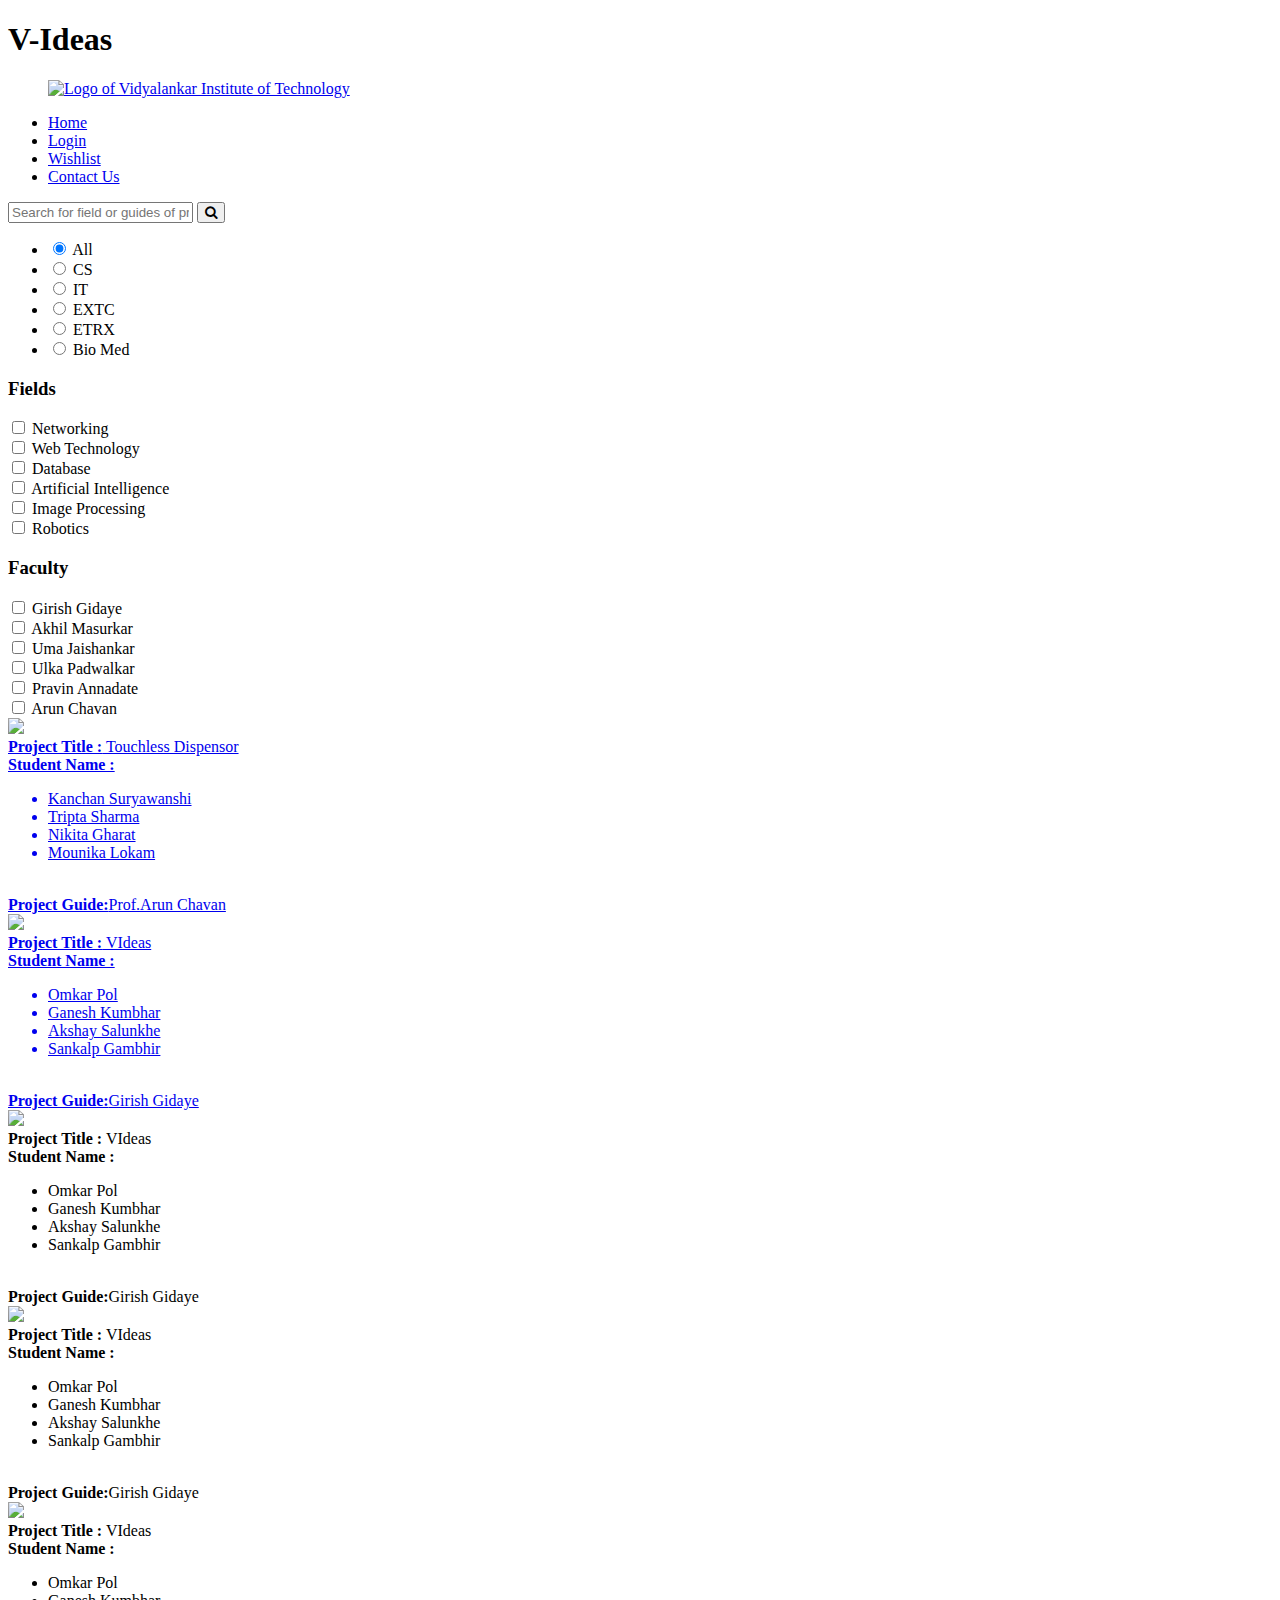
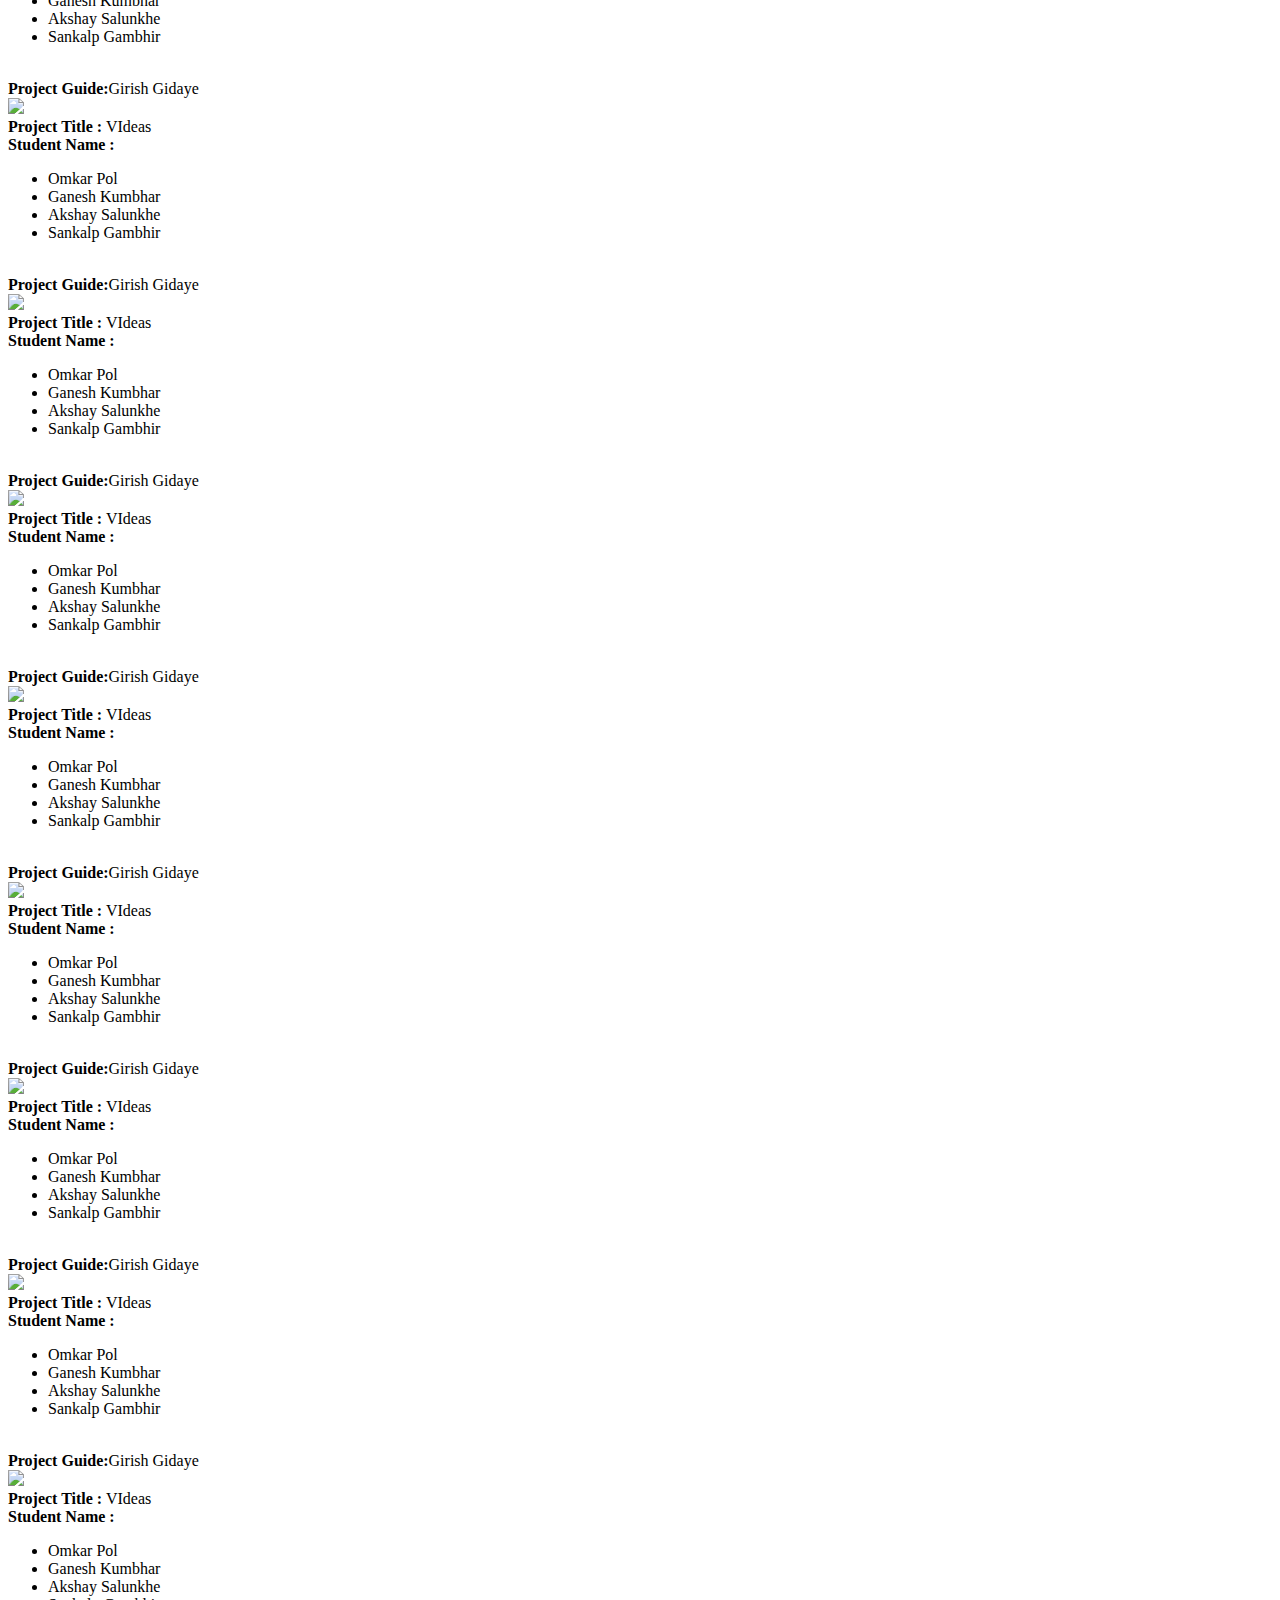
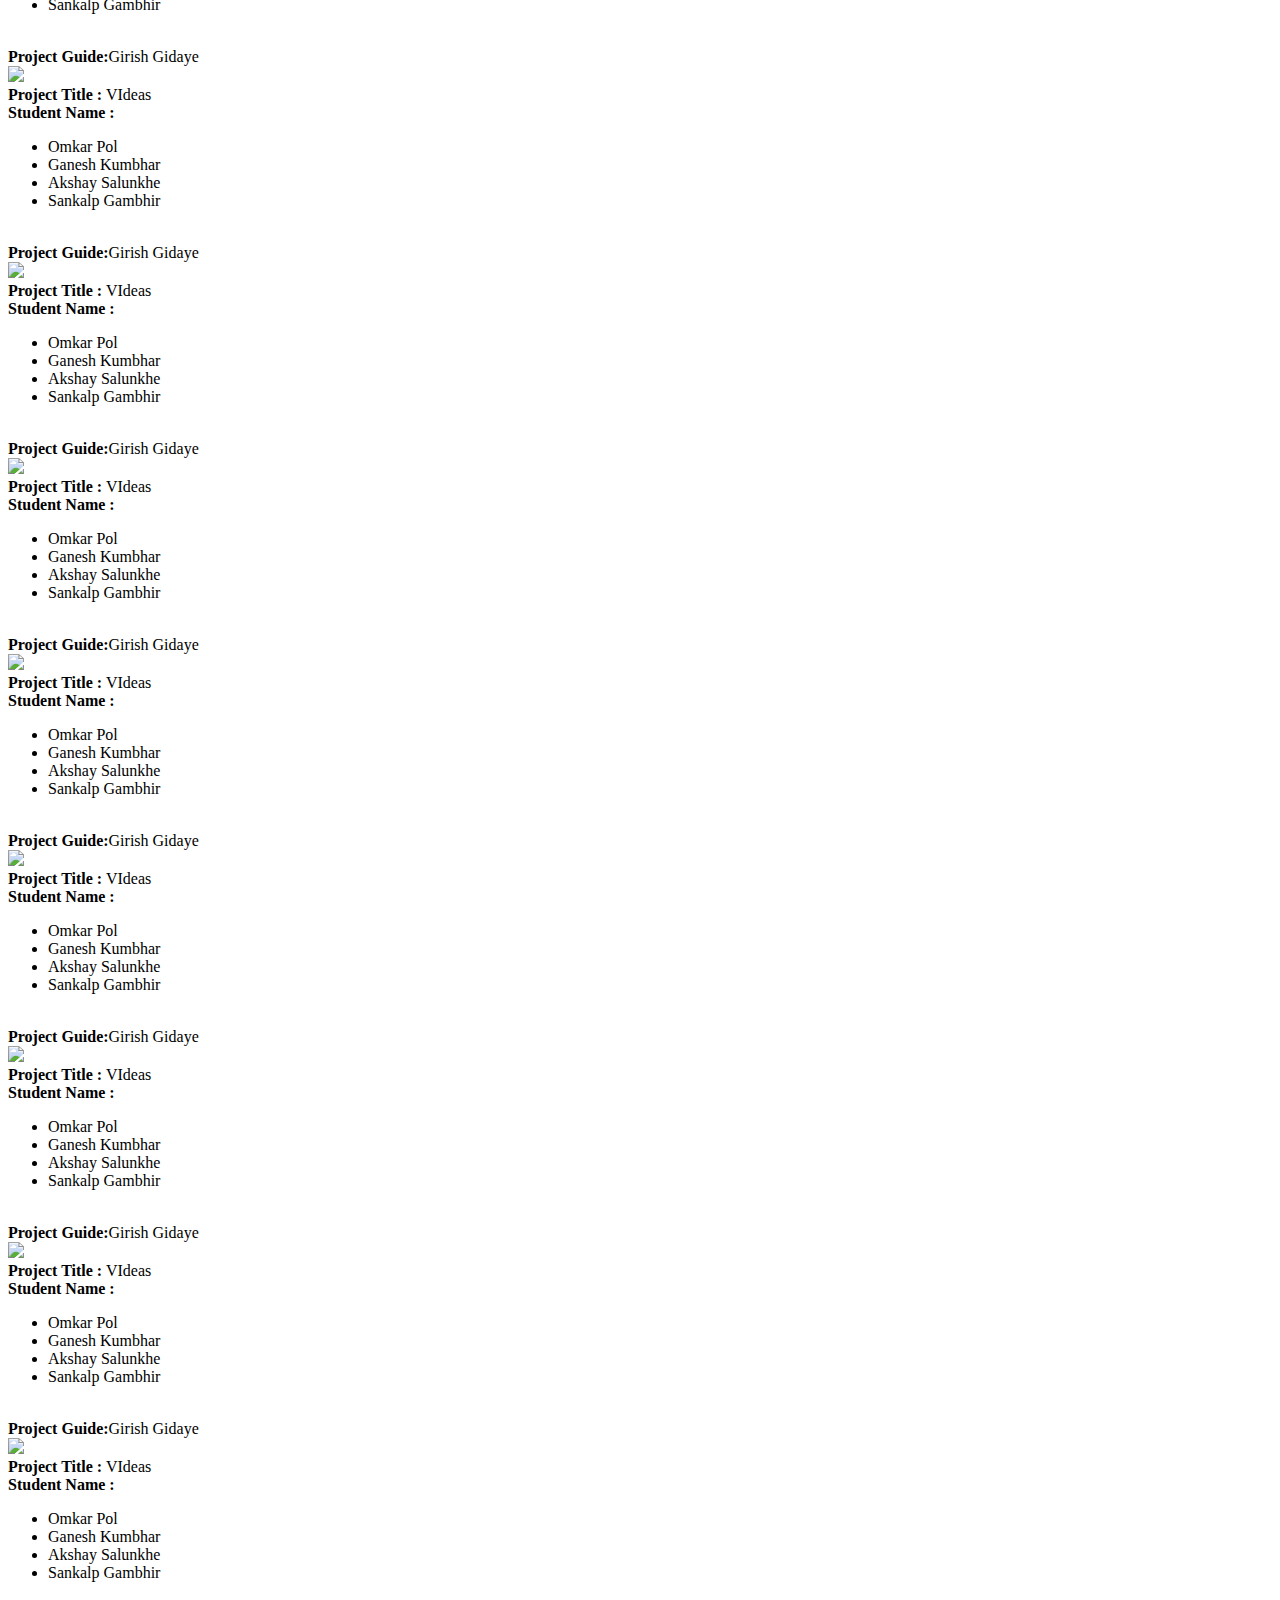
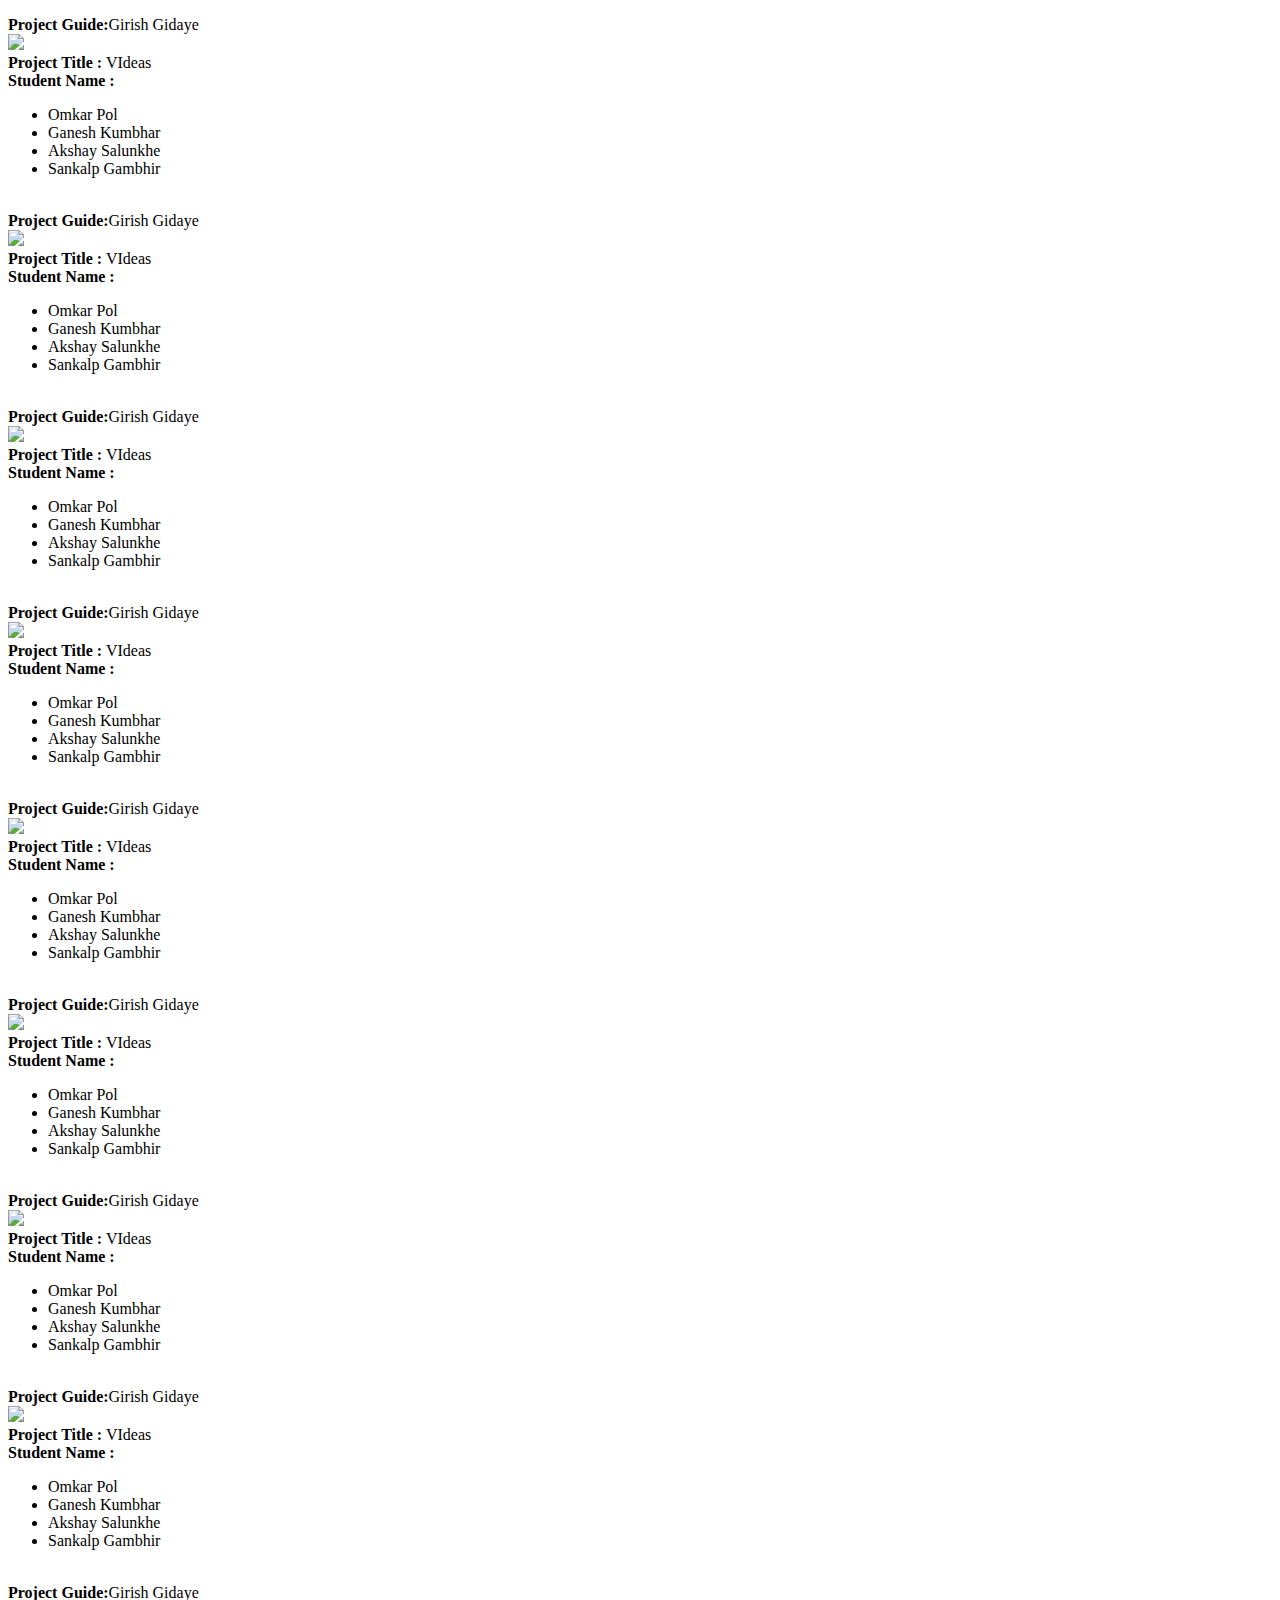
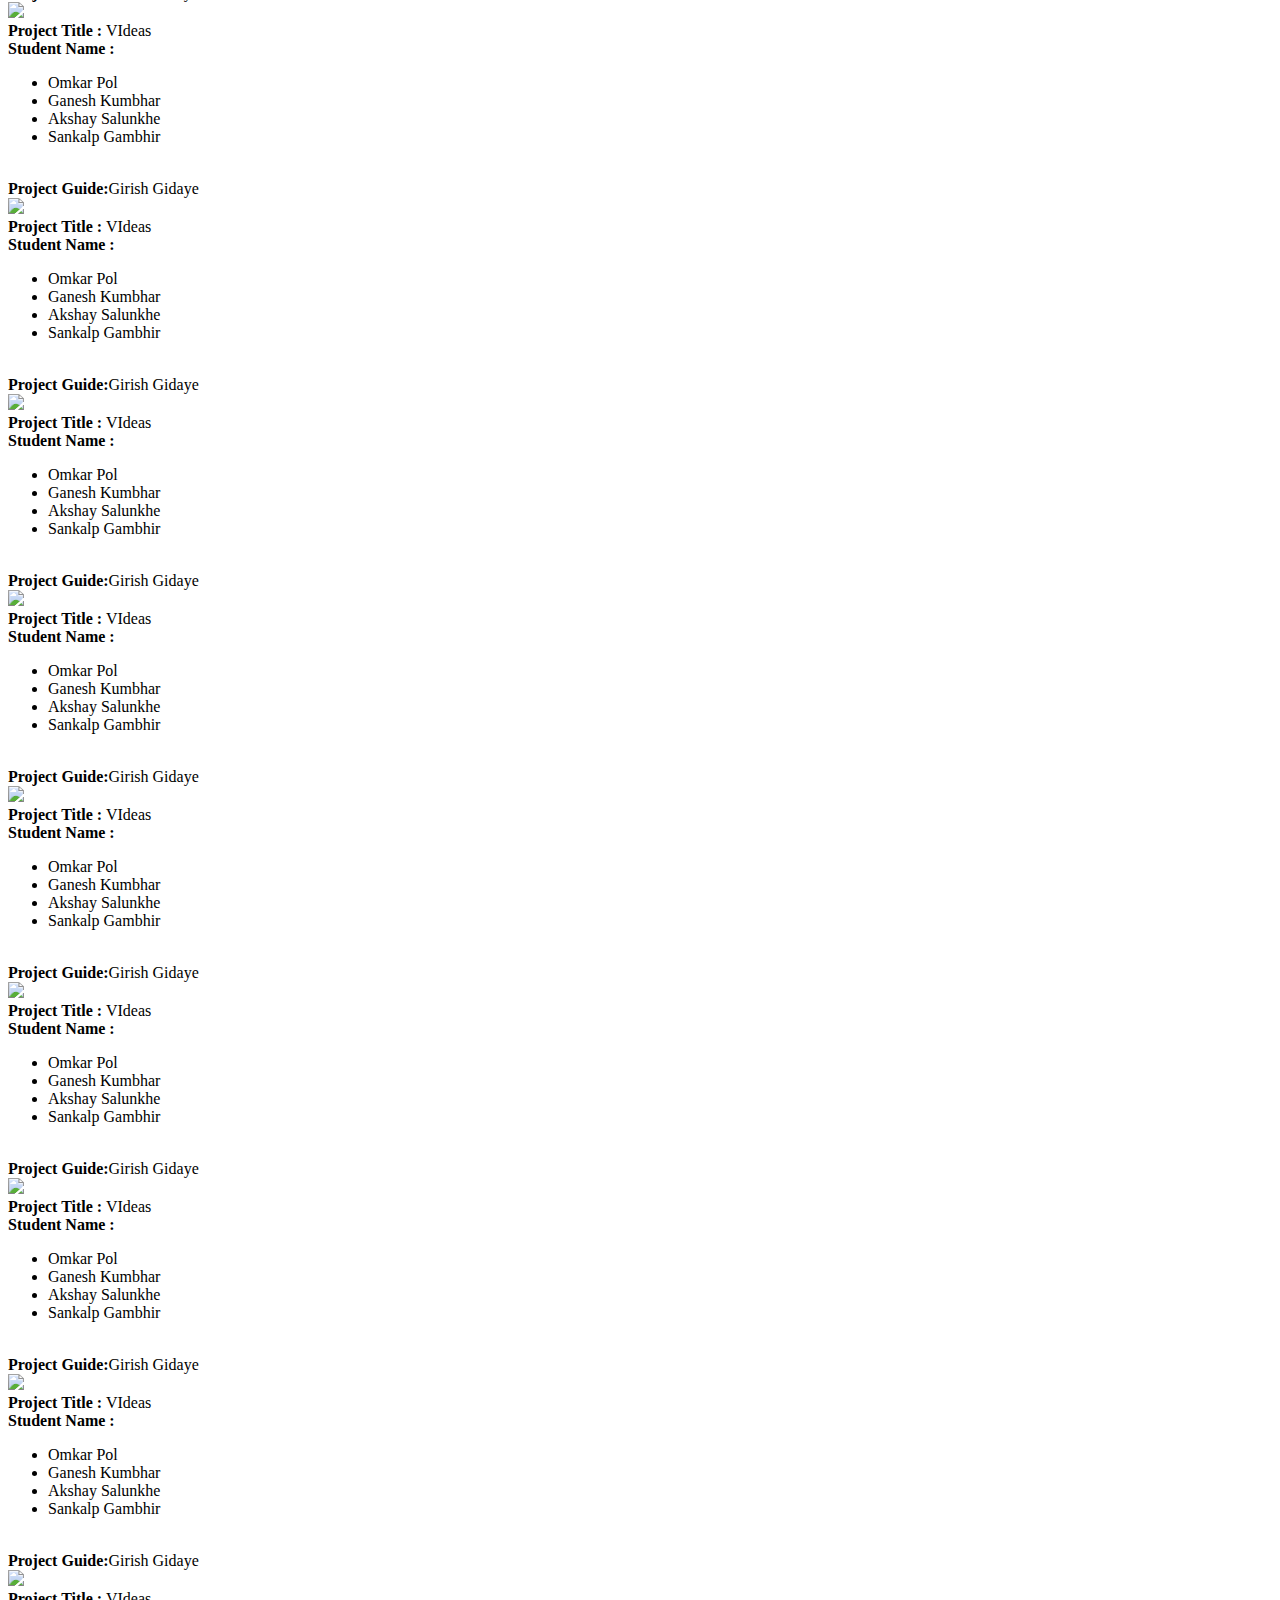
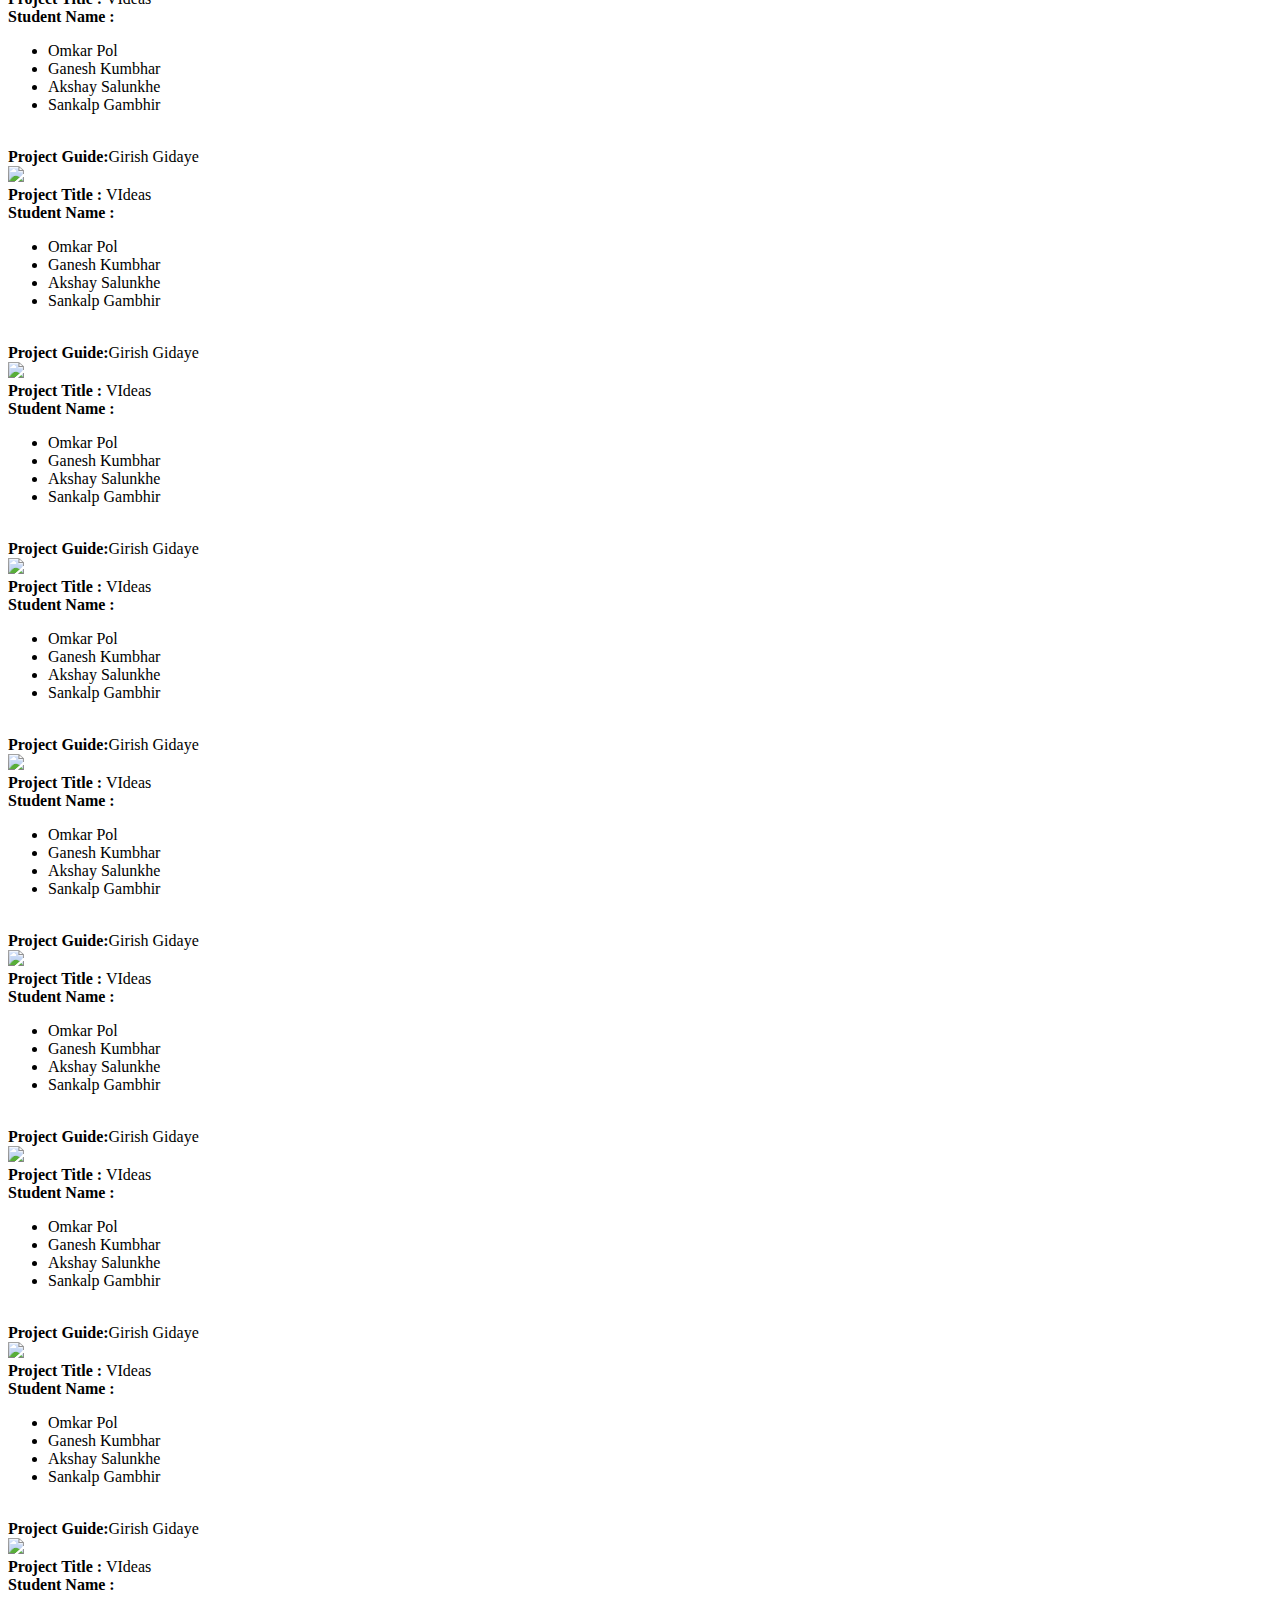
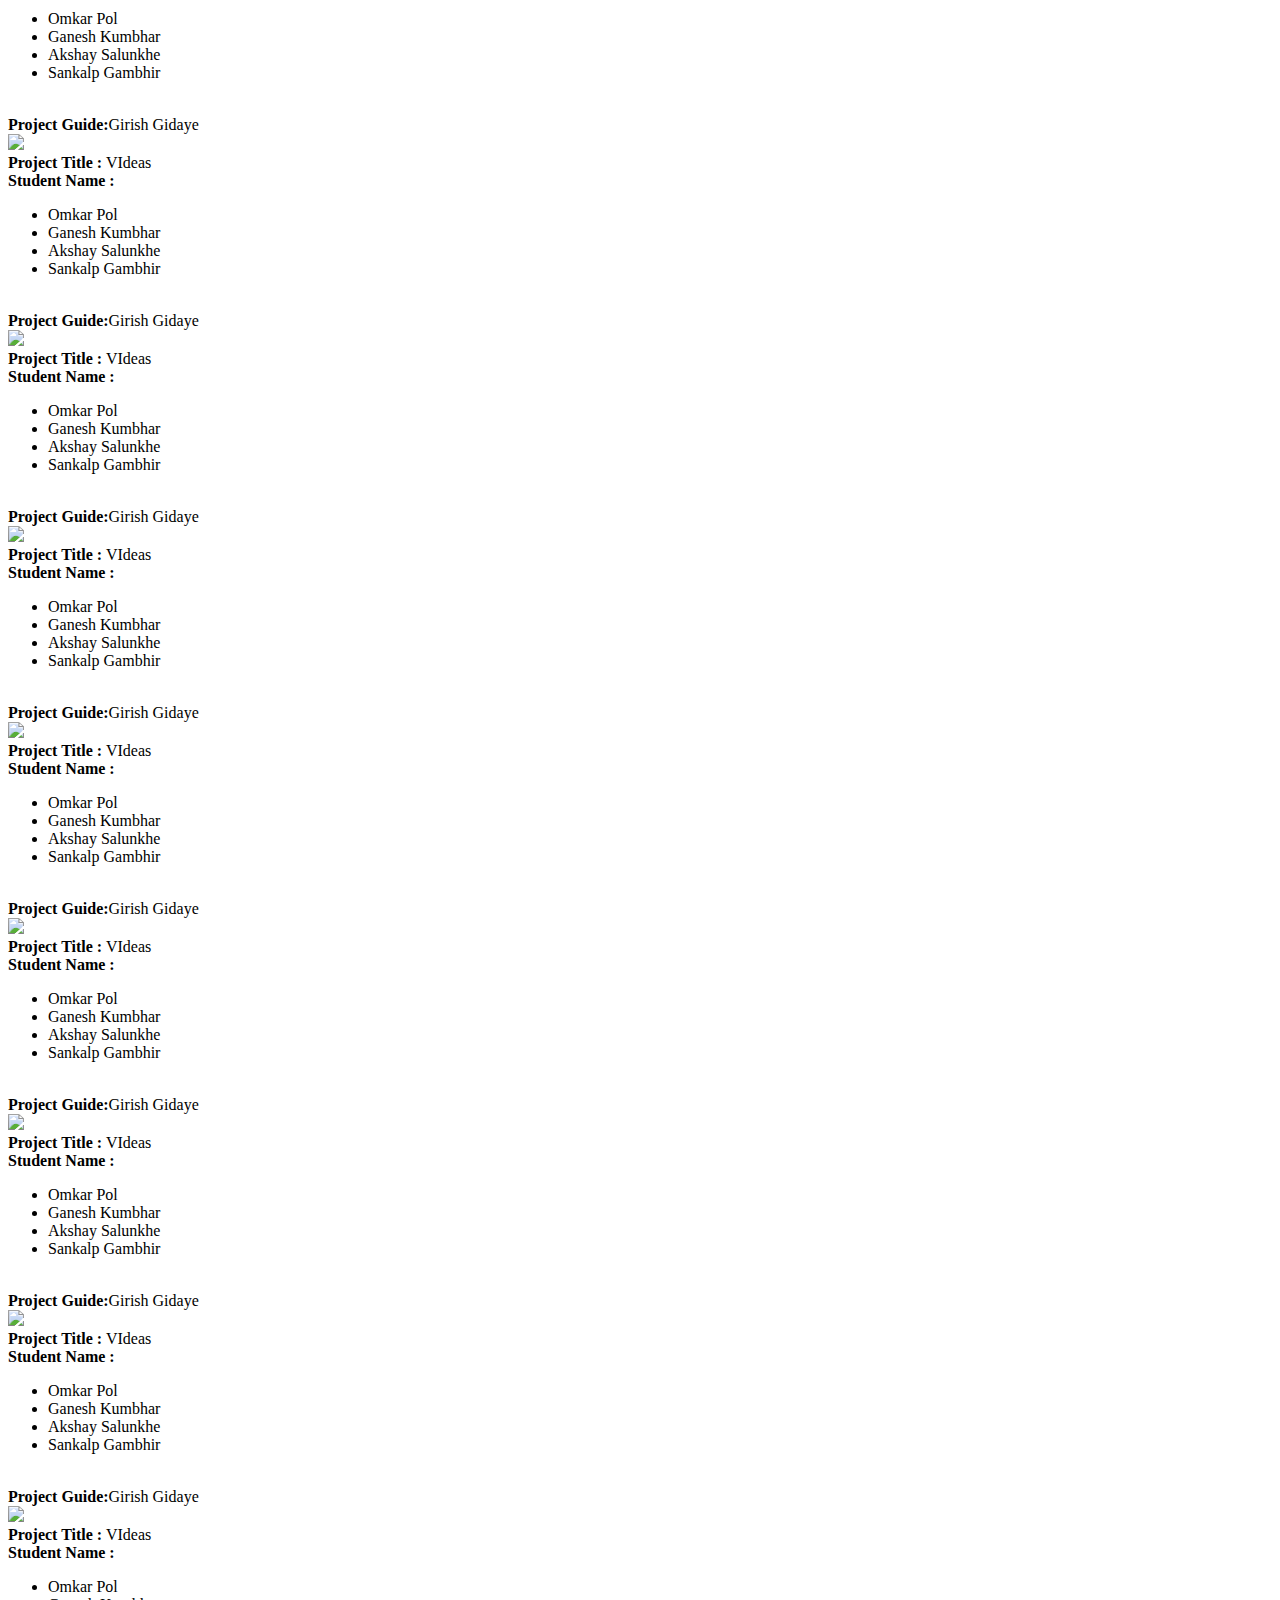
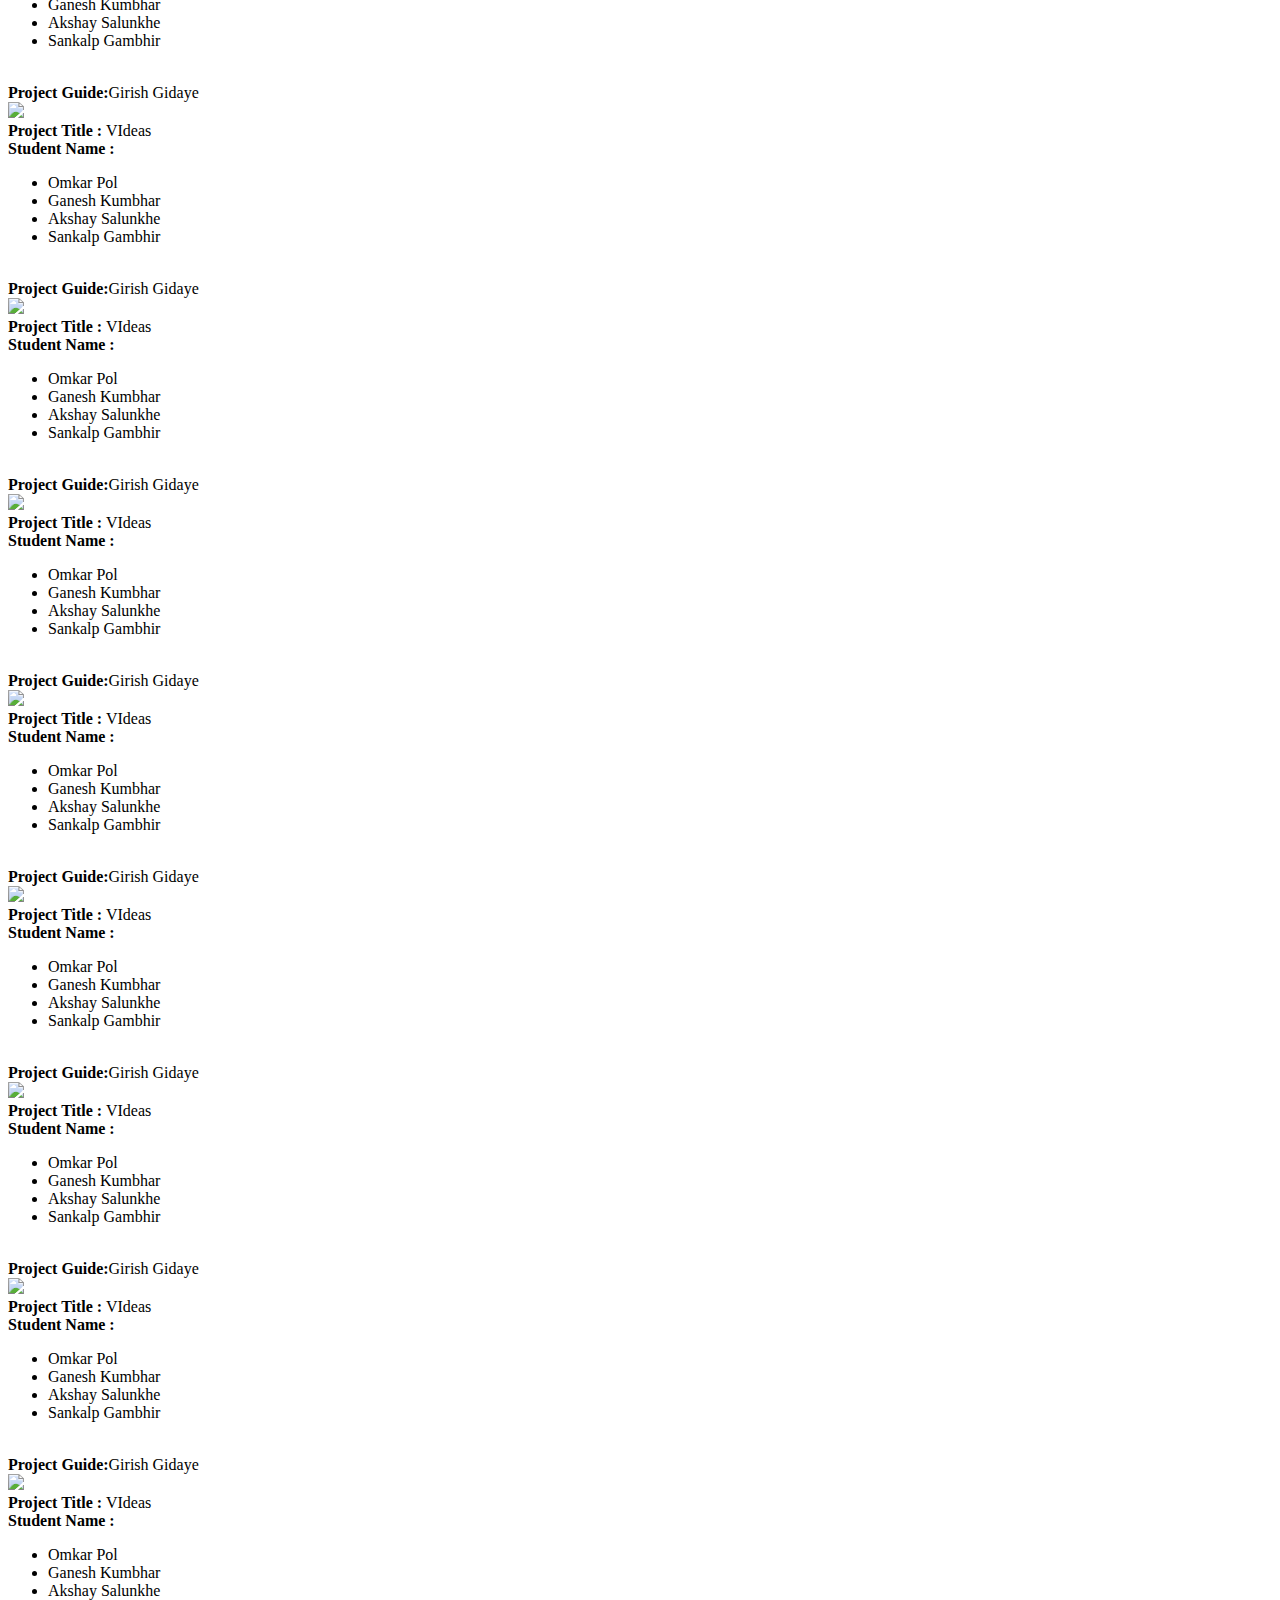
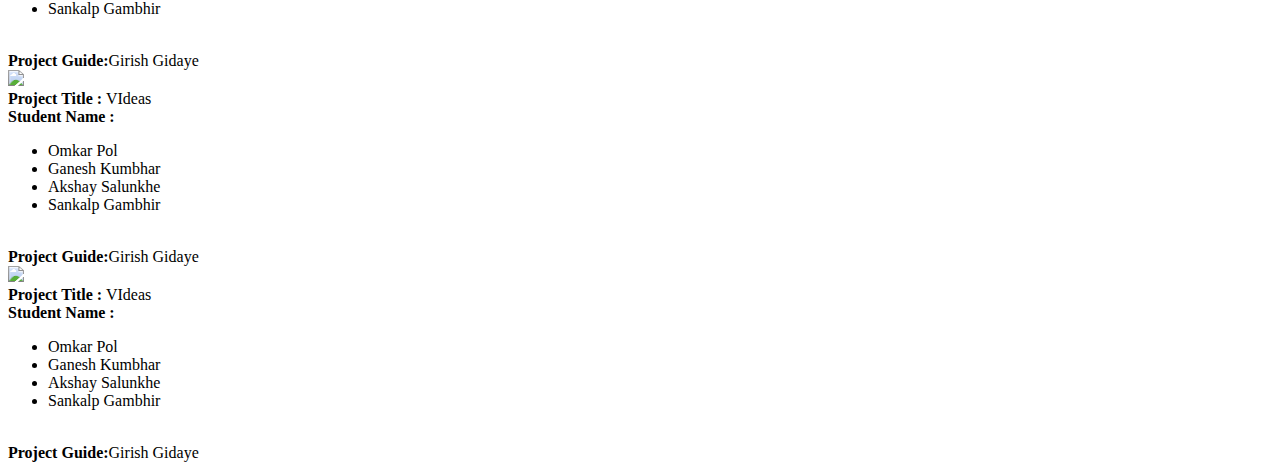
==== index.html @ 792778f0 "Create index.html" ====
<!DOCTYPE html>
<html lang="en">
<head>
  <meta charset="UTF-8">
  <meta http-equiv="X-UA-Compatible" content="IE=edge">
  <meta name="viewport" content="width=device-width, initial-scale=1.0">
  <title>V-Ideas</title>
  <link rel="icon" type="image/jpg" sizes="16x16" href="VIT_Favicon.jpg" >
  <link rel="stylesheet" href="style.CSS">
</head>
<body>
 <div id="upmain">
  <header>
  <h1>V-Ideas</h1>
  <figure id="logo">
  <a href="https://vit.edu.in/" target="blank" title="Vidyalankar Institute of Technology Official Website">    
  <img src="VIT_Logo.jpg" width="418px" alt="Logo of Vidyalankar Institute of Technology"></a>
  </figure>
  <nav class="topnav-right">
    <ul>
      <li><a href="#" class="active">Home</a></li>
      <li><a href="#">Login</a></li>
      <li><a href="#">Wishlist</a></li>
      <li><a href="#">Contact Us</a></li>
    </ul>
  </nav>
  <span class="align">
    <input type="text" name="search" placeholder="Search for field or guides of project" aria-label="Search for field or guides of project">    
    <link rel="stylesheet" href="https://cdnjs.cloudflare.com/ajax/libs/font-awesome/4.7.0/css/font-awesome.min.css">
    <button type="submit"><i class="fa fa-search"></i></button>
  </span>
  <div class="topnav-left">
    <form action="">
    <ul> 
    <li><input type="radio" name="subject" id="All" checked>
    <label for="All">All</label></li>
    <li><input type="radio" name="subject" id="CS">
    <label for="CS">CS</label></li>
    <li><input type="radio" name="subject" id="IT">
    <label for="IT">IT</label></li>
    <li><input type="radio" name="subject" id="EXTC">
    <label for="EXTC">EXTC</label></li>
    <li><input type="radio" name="subject" id="ETRX">
    <label for="ETRX">ETRX</label></li>
    <li><input type="radio" name="subject" id="Bio_Med">
    <label for="Bio_Med">Bio Med</label></li>
    </ul>
    </form>
  </div> 
  </header>
 </div>
 <div id="main"> 
  <div class="container" id="cont">
    <h3>Fields</h3>
    <div>
      <input type="checkbox" id="Networking" Value="Girish Gidaye">
      <lable for="Girish Gidaye">Networking</lable><br>

      <input type="checkbox" id="Web_Tech"  Value="Akhil Masurkar">
      <lable for="Akhil Masurkar">Web Technology</lable><br>

      <input type="checkbox" id="Database"  Value="Uma Jaishankar">
      <lable for="Uma Jaishankar">Database</lable><br>

      <input type="checkbox" id="AI"  Value="Ulka Padwalkar">
      <lable for="Ulka Padwalkar">Artificial Intelligence</lable><br>
    
      <input type="checkbox" id="IP"  Value="Pravin Annadate">
      <lable for="Pravin Annadate">Image Processing</lable><br>
    
      <input type="checkbox" id="Robotics"  Value="Arun Chavan">
      <lable for="Arun Chavanl">Robotics</lable><br>
    </div>
  </div>
  <div class="container">
    <h3>Faculty</h3>
    <div>
      <input type="checkbox" id="Girish_Gidaye" Value="Girish Gidaye">
      <lable for="Girish Gidaye">Girish Gidaye</lable><br>

      <input type="checkbox" id="Akhil_Masurkar"  Value="Akhil Masurkar">
      <lable for="Akhil Masurkar">Akhil Masurkar</lable><br>

      <input type="checkbox" id="Uma_Jaishankar"  Value="Uma Jaishankar">
      <lable for="Uma Jaishankar">Uma Jaishankar</lable><br>

      <input type="checkbox" id="Ulka_Padwalkar"  Value="Ulka Padwalkar">
      <lable for="Ulka Padwalkar">Ulka Padwalkar</lable><br>
    
      <input type="checkbox" id="Pravin_Annadate"  Value="Pravin Annadate">
      <lable for="Pravin Annadate">Pravin Annadate</lable><br>
    
      <input type="checkbox" id="Arun_Chavan"  Value="Arun Chavan">
      <lable for="Arun Chavanl">Arun Chavan</lable><br>
    </div>
  </div>
  <div class="content">
    <div class="row">
      <div class="column">
      <a href="proj1.html" target="_blank">
        <div class="card"><img src="p1.jpg" width="100%" ><br><b>Project Title :</b> Touchless Dispensor<br><b>Student Name :</b><ul><li>Kanchan Suryawanshi</li><li>Tripta Sharma</li><li>Nikita Gharat</li><li>Mounika Lokam</li></ul><br><b>Project Guide:</b>Prof.Arun Chavan</div>
      </a>
      </div>
        
      <div class="column">
        <a href="Proj2.html" target="_blank">
        <div class="card"><img src="p2.jpg" width="100%"><br><b>Project Title :</b> VIdeas<br><b>Student Name :</b><ul><li>Omkar Pol</li><li>Ganesh Kumbhar</li><li>Akshay Salunkhe</li><li>Sankalp Gambhir</li></ul><br><b>Project Guide:</b>Girish Gidaye</div>
        </a>
      </div>
      <div class="column">
        <div class="card"><img src="proj.jpg" width="100%"><br><b>Project Title :</b> VIdeas<br><b>Student Name :</b><ul><li>Omkar Pol</li><li>Ganesh Kumbhar</li><li>Akshay Salunkhe</li><li>Sankalp Gambhir</li></ul><br><b>Project Guide:</b>Girish Gidaye</div>
      </div>
      <div class="column">
        <div class="card"><img src="proj.jpg" width="100%"><br><b>Project Title :</b> VIdeas<br><b>Student Name :</b><ul><li>Omkar Pol</li><li>Ganesh Kumbhar</li><li>Akshay Salunkhe</li><li>Sankalp Gambhir</li></ul><br><b>Project Guide:</b>Girish Gidaye</div>
      </div>
      <div class="column">
        <div class="card"><img src="proj.jpg" width="100%"><br><b>Project Title :</b> VIdeas<br><b>Student Name :</b><ul><li>Omkar Pol</li><li>Ganesh Kumbhar</li><li>Akshay Salunkhe</li><li>Sankalp Gambhir</li></ul><br><b>Project Guide:</b>Girish Gidaye</div>
      </div>
      <div class="column">
        <div class="card"><img src="proj.jpg" width="100%"><br><b>Project Title :</b> VIdeas<br><b>Student Name :</b><ul><li>Omkar Pol</li><li>Ganesh Kumbhar</li><li>Akshay Salunkhe</li><li>Sankalp Gambhir</li></ul><br><b>Project Guide:</b>Girish Gidaye</div>
      </div>
      <div class="column">
        <div class="card"><img src="proj.jpg" width="100%"><br><b>Project Title :</b> VIdeas<br><b>Student Name :</b><ul><li>Omkar Pol</li><li>Ganesh Kumbhar</li><li>Akshay Salunkhe</li><li>Sankalp Gambhir</li></ul><br><b>Project Guide:</b>Girish Gidaye</div>
      </div>
      <div class="column">
        <div class="card"><img src="proj.jpg" width="100%"><br><b>Project Title :</b> VIdeas<br><b>Student Name :</b><ul><li>Omkar Pol</li><li>Ganesh Kumbhar</li><li>Akshay Salunkhe</li><li>Sankalp Gambhir</li></ul><br><b>Project Guide:</b>Girish Gidaye</div>
      </div>
      <div class="column">
        <div class="card"><img src="proj.jpg" width="100%"><br><b>Project Title :</b> VIdeas<br><b>Student Name :</b><ul><li>Omkar Pol</li><li>Ganesh Kumbhar</li><li>Akshay Salunkhe</li><li>Sankalp Gambhir</li></ul><br><b>Project Guide:</b>Girish Gidaye</div>
      </div>
      <div class="column">
        <div class="card"><img src="proj.jpg" width="100%"><br><b>Project Title :</b> VIdeas<br><b>Student Name :</b><ul><li>Omkar Pol</li><li>Ganesh Kumbhar</li><li>Akshay Salunkhe</li><li>Sankalp Gambhir</li></ul><br><b>Project Guide:</b>Girish Gidaye</div>
      </div>
      <div class="column">
        <div class="card"><img src="proj.jpg" width="100%"><br><b>Project Title :</b> VIdeas<br><b>Student Name :</b><ul><li>Omkar Pol</li><li>Ganesh Kumbhar</li><li>Akshay Salunkhe</li><li>Sankalp Gambhir</li></ul><br><b>Project Guide:</b>Girish Gidaye</div>
      </div>
      <div class="column">
        <div class="card"><img src="proj.jpg" width="100%"><br><b>Project Title :</b> VIdeas<br><b>Student Name :</b><ul><li>Omkar Pol</li><li>Ganesh Kumbhar</li><li>Akshay Salunkhe</li><li>Sankalp Gambhir</li></ul><br><b>Project Guide:</b>Girish Gidaye</div>
      </div>
      <div class="column">
        <div class="card"><img src="proj.jpg" width="100%"><br><b>Project Title :</b> VIdeas<br><b>Student Name :</b><ul><li>Omkar Pol</li><li>Ganesh Kumbhar</li><li>Akshay Salunkhe</li><li>Sankalp Gambhir</li></ul><br><b>Project Guide:</b>Girish Gidaye</div>
      </div>
      <div class="column">
        <div class="card"><img src="proj.jpg" width="100%"><br><b>Project Title :</b> VIdeas<br><b>Student Name :</b><ul><li>Omkar Pol</li><li>Ganesh Kumbhar</li><li>Akshay Salunkhe</li><li>Sankalp Gambhir</li></ul><br><b>Project Guide:</b>Girish Gidaye</div>
      </div>
      <div class="column">
        <div class="card"><img src="proj.jpg" width="100%"><br><b>Project Title :</b> VIdeas<br><b>Student Name :</b><ul><li>Omkar Pol</li><li>Ganesh Kumbhar</li><li>Akshay Salunkhe</li><li>Sankalp Gambhir</li></ul><br><b>Project Guide:</b>Girish Gidaye</div>
      </div>
      <div class="column">
        <div class="card"><img src="proj.jpg" width="100%"><br><b>Project Title :</b> VIdeas<br><b>Student Name :</b><ul><li>Omkar Pol</li><li>Ganesh Kumbhar</li><li>Akshay Salunkhe</li><li>Sankalp Gambhir</li></ul><br><b>Project Guide:</b>Girish Gidaye</div>
      </div>
      <div class="column">
        <div class="card"><img src="proj.jpg" width="100%"><br><b>Project Title :</b> VIdeas<br><b>Student Name :</b><ul><li>Omkar Pol</li><li>Ganesh Kumbhar</li><li>Akshay Salunkhe</li><li>Sankalp Gambhir</li></ul><br><b>Project Guide:</b>Girish Gidaye</div>
      </div>
      <div class="column">
        <div class="card"><img src="proj.jpg" width="100%"><br><b>Project Title :</b> VIdeas<br><b>Student Name :</b><ul><li>Omkar Pol</li><li>Ganesh Kumbhar</li><li>Akshay Salunkhe</li><li>Sankalp Gambhir</li></ul><br><b>Project Guide:</b>Girish Gidaye</div>
      </div>
      <div class="column">
        <div class="card"><img src="proj.jpg" width="100%"><br><b>Project Title :</b> VIdeas<br><b>Student Name :</b><ul><li>Omkar Pol</li><li>Ganesh Kumbhar</li><li>Akshay Salunkhe</li><li>Sankalp Gambhir</li></ul><br><b>Project Guide:</b>Girish Gidaye</div>
      </div>
      <div class="column">
        <div class="card"><img src="proj.jpg" width="100%"><br><b>Project Title :</b> VIdeas<br><b>Student Name :</b><ul><li>Omkar Pol</li><li>Ganesh Kumbhar</li><li>Akshay Salunkhe</li><li>Sankalp Gambhir</li></ul><br><b>Project Guide:</b>Girish Gidaye</div>
      </div>
      <div class="column">
        <div class="card"><img src="proj.jpg" width="100%"><br><b>Project Title :</b> VIdeas<br><b>Student Name :</b><ul><li>Omkar Pol</li><li>Ganesh Kumbhar</li><li>Akshay Salunkhe</li><li>Sankalp Gambhir</li></ul><br><b>Project Guide:</b>Girish Gidaye</div>
      </div>
      <div class="column">
        <div class="card"><img src="proj.jpg" width="100%"><br><b>Project Title :</b> VIdeas<br><b>Student Name :</b><ul><li>Omkar Pol</li><li>Ganesh Kumbhar</li><li>Akshay Salunkhe</li><li>Sankalp Gambhir</li></ul><br><b>Project Guide:</b>Girish Gidaye</div>
      </div>
      <div class="column">
        <div class="card"><img src="proj.jpg" width="100%"><br><b>Project Title :</b> VIdeas<br><b>Student Name :</b><ul><li>Omkar Pol</li><li>Ganesh Kumbhar</li><li>Akshay Salunkhe</li><li>Sankalp Gambhir</li></ul><br><b>Project Guide:</b>Girish Gidaye</div>
      </div>
      <div class="column">
        <div class="card"><img src="proj.jpg" width="100%"><br><b>Project Title :</b> VIdeas<br><b>Student Name :</b><ul><li>Omkar Pol</li><li>Ganesh Kumbhar</li><li>Akshay Salunkhe</li><li>Sankalp Gambhir</li></ul><br><b>Project Guide:</b>Girish Gidaye</div>
      </div>
      <div class="column">
        <div class="card"><img src="proj.jpg" width="100%"><br><b>Project Title :</b> VIdeas<br><b>Student Name :</b><ul><li>Omkar Pol</li><li>Ganesh Kumbhar</li><li>Akshay Salunkhe</li><li>Sankalp Gambhir</li></ul><br><b>Project Guide:</b>Girish Gidaye</div>
      </div>
      <div class="column">
        <div class="card"><img src="proj.jpg" width="100%"><br><b>Project Title :</b> VIdeas<br><b>Student Name :</b><ul><li>Omkar Pol</li><li>Ganesh Kumbhar</li><li>Akshay Salunkhe</li><li>Sankalp Gambhir</li></ul><br><b>Project Guide:</b>Girish Gidaye</div>
      </div>
      <div class="column">
        <div class="card"><img src="proj.jpg" width="100%"><br><b>Project Title :</b> VIdeas<br><b>Student Name :</b><ul><li>Omkar Pol</li><li>Ganesh Kumbhar</li><li>Akshay Salunkhe</li><li>Sankalp Gambhir</li></ul><br><b>Project Guide:</b>Girish Gidaye</div>
      </div>
      <div class="column">
        <div class="card"><img src="proj.jpg" width="100%"><br><b>Project Title :</b> VIdeas<br><b>Student Name :</b><ul><li>Omkar Pol</li><li>Ganesh Kumbhar</li><li>Akshay Salunkhe</li><li>Sankalp Gambhir</li></ul><br><b>Project Guide:</b>Girish Gidaye</div>
      </div>
      <div class="column">
        <div class="card"><img src="proj.jpg" width="100%"><br><b>Project Title :</b> VIdeas<br><b>Student Name :</b><ul><li>Omkar Pol</li><li>Ganesh Kumbhar</li><li>Akshay Salunkhe</li><li>Sankalp Gambhir</li></ul><br><b>Project Guide:</b>Girish Gidaye</div>
      </div>
      <div class="column">
        <div class="card"><img src="proj.jpg" width="100%"><br><b>Project Title :</b> VIdeas<br><b>Student Name :</b><ul><li>Omkar Pol</li><li>Ganesh Kumbhar</li><li>Akshay Salunkhe</li><li>Sankalp Gambhir</li></ul><br><b>Project Guide:</b>Girish Gidaye</div>
      </div>
      <div class="column">
        <div class="card"><img src="proj.jpg" width="100%"><br><b>Project Title :</b> VIdeas<br><b>Student Name :</b><ul><li>Omkar Pol</li><li>Ganesh Kumbhar</li><li>Akshay Salunkhe</li><li>Sankalp Gambhir</li></ul><br><b>Project Guide:</b>Girish Gidaye</div>
      </div>
      <div class="column">
        <div class="card"><img src="proj.jpg" width="100%"><br><b>Project Title :</b> VIdeas<br><b>Student Name :</b><ul><li>Omkar Pol</li><li>Ganesh Kumbhar</li><li>Akshay Salunkhe</li><li>Sankalp Gambhir</li></ul><br><b>Project Guide:</b>Girish Gidaye</div>
      </div>
      <div class="column">
        <div class="card"><img src="proj.jpg" width="100%"><br><b>Project Title :</b> VIdeas<br><b>Student Name :</b><ul><li>Omkar Pol</li><li>Ganesh Kumbhar</li><li>Akshay Salunkhe</li><li>Sankalp Gambhir</li></ul><br><b>Project Guide:</b>Girish Gidaye</div>
      </div>
      <div class="column">
        <div class="card"><img src="proj.jpg" width="100%"><br><b>Project Title :</b> VIdeas<br><b>Student Name :</b><ul><li>Omkar Pol</li><li>Ganesh Kumbhar</li><li>Akshay Salunkhe</li><li>Sankalp Gambhir</li></ul><br><b>Project Guide:</b>Girish Gidaye</div>
      </div>
      <div class="column">
        <div class="card"><img src="proj.jpg" width="100%"><br><b>Project Title :</b> VIdeas<br><b>Student Name :</b><ul><li>Omkar Pol</li><li>Ganesh Kumbhar</li><li>Akshay Salunkhe</li><li>Sankalp Gambhir</li></ul><br><b>Project Guide:</b>Girish Gidaye</div>
      </div>
      <div class="column">
        <div class="card"><img src="proj.jpg" width="100%"><br><b>Project Title :</b> VIdeas<br><b>Student Name :</b><ul><li>Omkar Pol</li><li>Ganesh Kumbhar</li><li>Akshay Salunkhe</li><li>Sankalp Gambhir</li></ul><br><b>Project Guide:</b>Girish Gidaye</div>
      </div>
      <div class="column">
        <div class="card"><img src="proj.jpg" width="100%"><br><b>Project Title :</b> VIdeas<br><b>Student Name :</b><ul><li>Omkar Pol</li><li>Ganesh Kumbhar</li><li>Akshay Salunkhe</li><li>Sankalp Gambhir</li></ul><br><b>Project Guide:</b>Girish Gidaye</div>
      </div>
      <div class="column">
        <div class="card"><img src="proj.jpg" width="100%"><br><b>Project Title :</b> VIdeas<br><b>Student Name :</b><ul><li>Omkar Pol</li><li>Ganesh Kumbhar</li><li>Akshay Salunkhe</li><li>Sankalp Gambhir</li></ul><br><b>Project Guide:</b>Girish Gidaye</div>
      </div>
      <div class="column">
        <div class="card"><img src="proj.jpg" width="100%"><br><b>Project Title :</b> VIdeas<br><b>Student Name :</b><ul><li>Omkar Pol</li><li>Ganesh Kumbhar</li><li>Akshay Salunkhe</li><li>Sankalp Gambhir</li></ul><br><b>Project Guide:</b>Girish Gidaye</div>
      </div>
      <div class="column">
        <div class="card"><img src="proj.jpg" width="100%"><br><b>Project Title :</b> VIdeas<br><b>Student Name :</b><ul><li>Omkar Pol</li><li>Ganesh Kumbhar</li><li>Akshay Salunkhe</li><li>Sankalp Gambhir</li></ul><br><b>Project Guide:</b>Girish Gidaye</div>
      </div>
      <div class="column">
        <div class="card"><img src="proj.jpg" width="100%"><br><b>Project Title :</b> VIdeas<br><b>Student Name :</b><ul><li>Omkar Pol</li><li>Ganesh Kumbhar</li><li>Akshay Salunkhe</li><li>Sankalp Gambhir</li></ul><br><b>Project Guide:</b>Girish Gidaye</div>
      </div>
      <div class="column">
        <div class="card"><img src="proj.jpg" width="100%"><br><b>Project Title :</b> VIdeas<br><b>Student Name :</b><ul><li>Omkar Pol</li><li>Ganesh Kumbhar</li><li>Akshay Salunkhe</li><li>Sankalp Gambhir</li></ul><br><b>Project Guide:</b>Girish Gidaye</div>
      </div>
      <div class="column">
        <div class="card"><img src="proj.jpg" width="100%"><br><b>Project Title :</b> VIdeas<br><b>Student Name :</b><ul><li>Omkar Pol</li><li>Ganesh Kumbhar</li><li>Akshay Salunkhe</li><li>Sankalp Gambhir</li></ul><br><b>Project Guide:</b>Girish Gidaye</div>
      </div>
      <div class="column">
        <div class="card"><img src="proj.jpg" width="100%"><br><b>Project Title :</b> VIdeas<br><b>Student Name :</b><ul><li>Omkar Pol</li><li>Ganesh Kumbhar</li><li>Akshay Salunkhe</li><li>Sankalp Gambhir</li></ul><br><b>Project Guide:</b>Girish Gidaye</div>
      </div>
      <div class="column">
        <div class="card"><img src="proj.jpg" width="100%"><br><b>Project Title :</b> VIdeas<br><b>Student Name :</b><ul><li>Omkar Pol</li><li>Ganesh Kumbhar</li><li>Akshay Salunkhe</li><li>Sankalp Gambhir</li></ul><br><b>Project Guide:</b>Girish Gidaye</div>
      </div>
      <div class="column">
        <div class="card"><img src="proj.jpg" width="100%"><br><b>Project Title :</b> VIdeas<br><b>Student Name :</b><ul><li>Omkar Pol</li><li>Ganesh Kumbhar</li><li>Akshay Salunkhe</li><li>Sankalp Gambhir</li></ul><br><b>Project Guide:</b>Girish Gidaye</div>
      </div>
      <div class="column">
        <div class="card"><img src="proj.jpg" width="100%"><br><b>Project Title :</b> VIdeas<br><b>Student Name :</b><ul><li>Omkar Pol</li><li>Ganesh Kumbhar</li><li>Akshay Salunkhe</li><li>Sankalp Gambhir</li></ul><br><b>Project Guide:</b>Girish Gidaye</div>
      </div>
      <div class="column">
        <div class="card"><img src="proj.jpg" width="100%"><br><b>Project Title :</b> VIdeas<br><b>Student Name :</b><ul><li>Omkar Pol</li><li>Ganesh Kumbhar</li><li>Akshay Salunkhe</li><li>Sankalp Gambhir</li></ul><br><b>Project Guide:</b>Girish Gidaye</div>
      </div>
      <div class="column">
        <div class="card"><img src="proj.jpg" width="100%"><br><b>Project Title :</b> VIdeas<br><b>Student Name :</b><ul><li>Omkar Pol</li><li>Ganesh Kumbhar</li><li>Akshay Salunkhe</li><li>Sankalp Gambhir</li></ul><br><b>Project Guide:</b>Girish Gidaye</div>
      </div>
      <div class="column">
        <div class="card"><img src="proj.jpg" width="100%"><br><b>Project Title :</b> VIdeas<br><b>Student Name :</b><ul><li>Omkar Pol</li><li>Ganesh Kumbhar</li><li>Akshay Salunkhe</li><li>Sankalp Gambhir</li></ul><br><b>Project Guide:</b>Girish Gidaye</div>
      </div>
      <div class="column">
        <div class="card"><img src="proj.jpg" width="100%"><br><b>Project Title :</b> VIdeas<br><b>Student Name :</b><ul><li>Omkar Pol</li><li>Ganesh Kumbhar</li><li>Akshay Salunkhe</li><li>Sankalp Gambhir</li></ul><br><b>Project Guide:</b>Girish Gidaye</div>
      </div>
      <div class="column">
        <div class="card"><img src="proj.jpg" width="100%"><br><b>Project Title :</b> VIdeas<br><b>Student Name :</b><ul><li>Omkar Pol</li><li>Ganesh Kumbhar</li><li>Akshay Salunkhe</li><li>Sankalp Gambhir</li></ul><br><b>Project Guide:</b>Girish Gidaye</div>
      </div>
      <div class="column">
        <div class="card"><img src="proj.jpg" width="100%"><br><b>Project Title :</b> VIdeas<br><b>Student Name :</b><ul><li>Omkar Pol</li><li>Ganesh Kumbhar</li><li>Akshay Salunkhe</li><li>Sankalp Gambhir</li></ul><br><b>Project Guide:</b>Girish Gidaye</div>
      </div>
      <div class="column">
        <div class="card"><img src="proj.jpg" width="100%"><br><b>Project Title :</b> VIdeas<br><b>Student Name :</b><ul><li>Omkar Pol</li><li>Ganesh Kumbhar</li><li>Akshay Salunkhe</li><li>Sankalp Gambhir</li></ul><br><b>Project Guide:</b>Girish Gidaye</div>
      </div>
      <div class="column">
        <div class="card"><img src="proj.jpg" width="100%"><br><b>Project Title :</b> VIdeas<br><b>Student Name :</b><ul><li>Omkar Pol</li><li>Ganesh Kumbhar</li><li>Akshay Salunkhe</li><li>Sankalp Gambhir</li></ul><br><b>Project Guide:</b>Girish Gidaye</div>
      </div>
      <div class="column">
        <div class="card"><img src="proj.jpg" width="100%"><br><b>Project Title :</b> VIdeas<br><b>Student Name :</b><ul><li>Omkar Pol</li><li>Ganesh Kumbhar</li><li>Akshay Salunkhe</li><li>Sankalp Gambhir</li></ul><br><b>Project Guide:</b>Girish Gidaye</div>
      </div>
      <div class="column">
        <div class="card"><img src="proj.jpg" width="100%"><br><b>Project Title :</b> VIdeas<br><b>Student Name :</b><ul><li>Omkar Pol</li><li>Ganesh Kumbhar</li><li>Akshay Salunkhe</li><li>Sankalp Gambhir</li></ul><br><b>Project Guide:</b>Girish Gidaye</div>
      </div>
      <div class="column">
        <div class="card"><img src="proj.jpg" width="100%"><br><b>Project Title :</b> VIdeas<br><b>Student Name :</b><ul><li>Omkar Pol</li><li>Ganesh Kumbhar</li><li>Akshay Salunkhe</li><li>Sankalp Gambhir</li></ul><br><b>Project Guide:</b>Girish Gidaye</div>
      </div>
      <div class="column">
        <div class="card"><img src="proj.jpg" width="100%"><br><b>Project Title :</b> VIdeas<br><b>Student Name :</b><ul><li>Omkar Pol</li><li>Ganesh Kumbhar</li><li>Akshay Salunkhe</li><li>Sankalp Gambhir</li></ul><br><b>Project Guide:</b>Girish Gidaye</div>
      </div>
      <div class="column">
        <div class="card"><img src="proj.jpg" width="100%"><br><b>Project Title :</b> VIdeas<br><b>Student Name :</b><ul><li>Omkar Pol</li><li>Ganesh Kumbhar</li><li>Akshay Salunkhe</li><li>Sankalp Gambhir</li></ul><br><b>Project Guide:</b>Girish Gidaye</div>
      </div>
      <div class="column">
        <div class="card"><img src="proj.jpg" width="100%"><br><b>Project Title :</b> VIdeas<br><b>Student Name :</b><ul><li>Omkar Pol</li><li>Ganesh Kumbhar</li><li>Akshay Salunkhe</li><li>Sankalp Gambhir</li></ul><br><b>Project Guide:</b>Girish Gidaye</div>
      </div>
      <div class="column">
        <div class="card"><img src="proj.jpg" width="100%"><br><b>Project Title :</b> VIdeas<br><b>Student Name :</b><ul><li>Omkar Pol</li><li>Ganesh Kumbhar</li><li>Akshay Salunkhe</li><li>Sankalp Gambhir</li></ul><br><b>Project Guide:</b>Girish Gidaye</div>
      </div>
      <div class="column">
        <div class="card"><img src="proj.jpg" width="100%"><br><b>Project Title :</b> VIdeas<br><b>Student Name :</b><ul><li>Omkar Pol</li><li>Ganesh Kumbhar</li><li>Akshay Salunkhe</li><li>Sankalp Gambhir</li></ul><br><b>Project Guide:</b>Girish Gidaye</div>
      </div>
      <div class="column">
        <div class="card"><img src="proj.jpg" width="100%"><br><b>Project Title :</b> VIdeas<br><b>Student Name :</b><ul><li>Omkar Pol</li><li>Ganesh Kumbhar</li><li>Akshay Salunkhe</li><li>Sankalp Gambhir</li></ul><br><b>Project Guide:</b>Girish Gidaye</div>
      </div>
    </div>
  </div>
 </div>
</body>
</html>
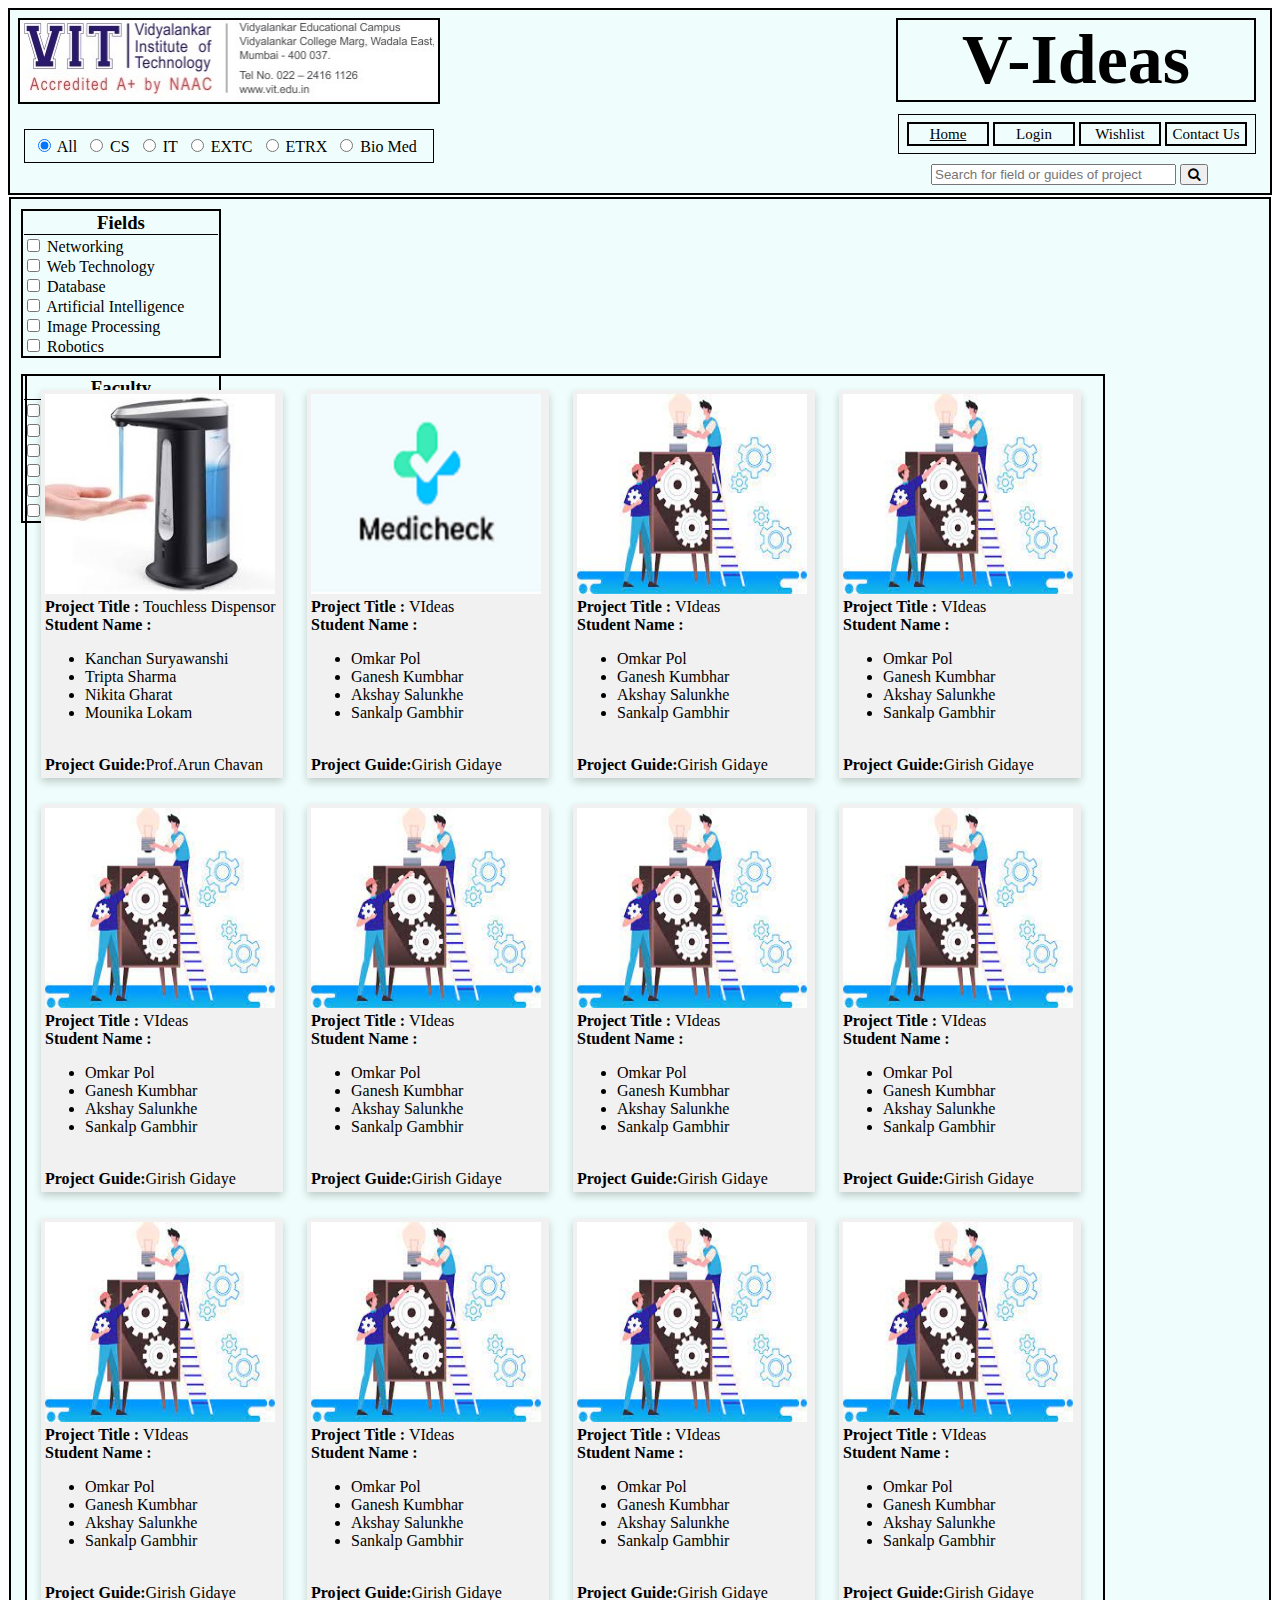
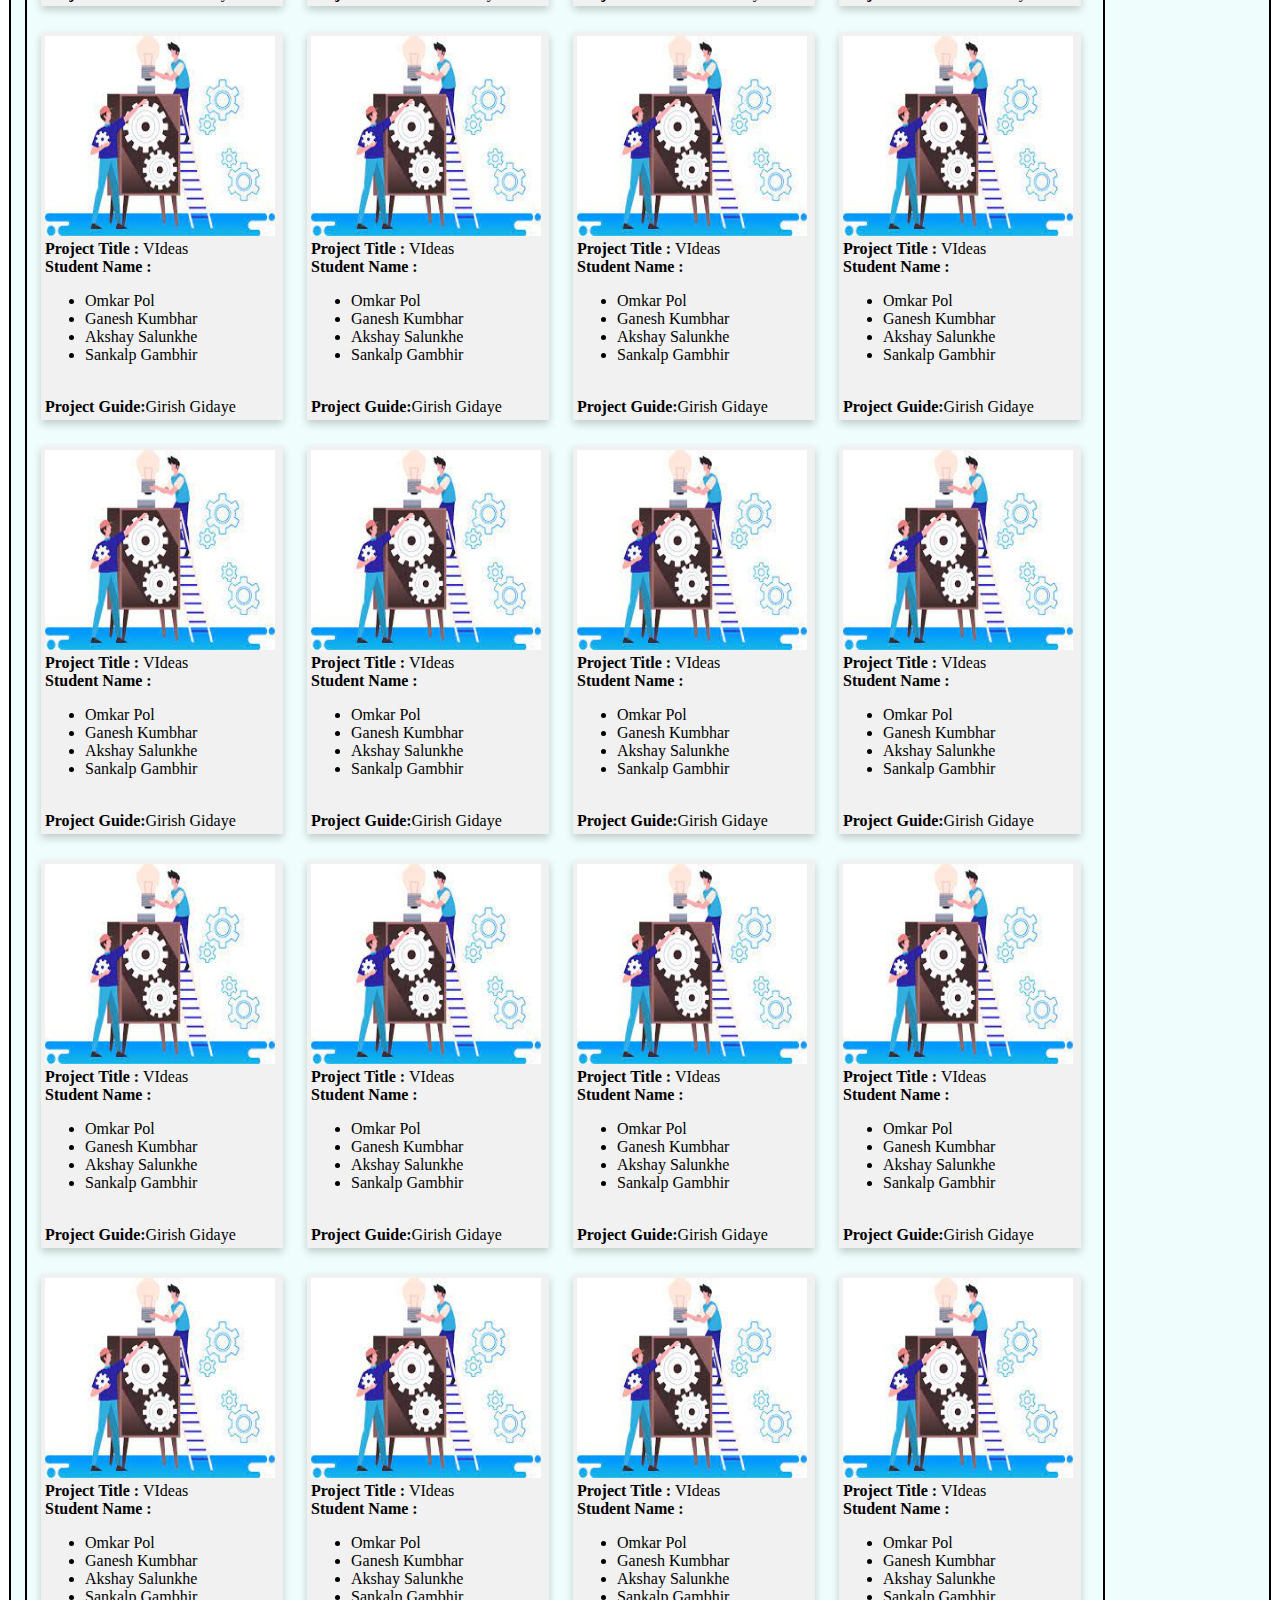
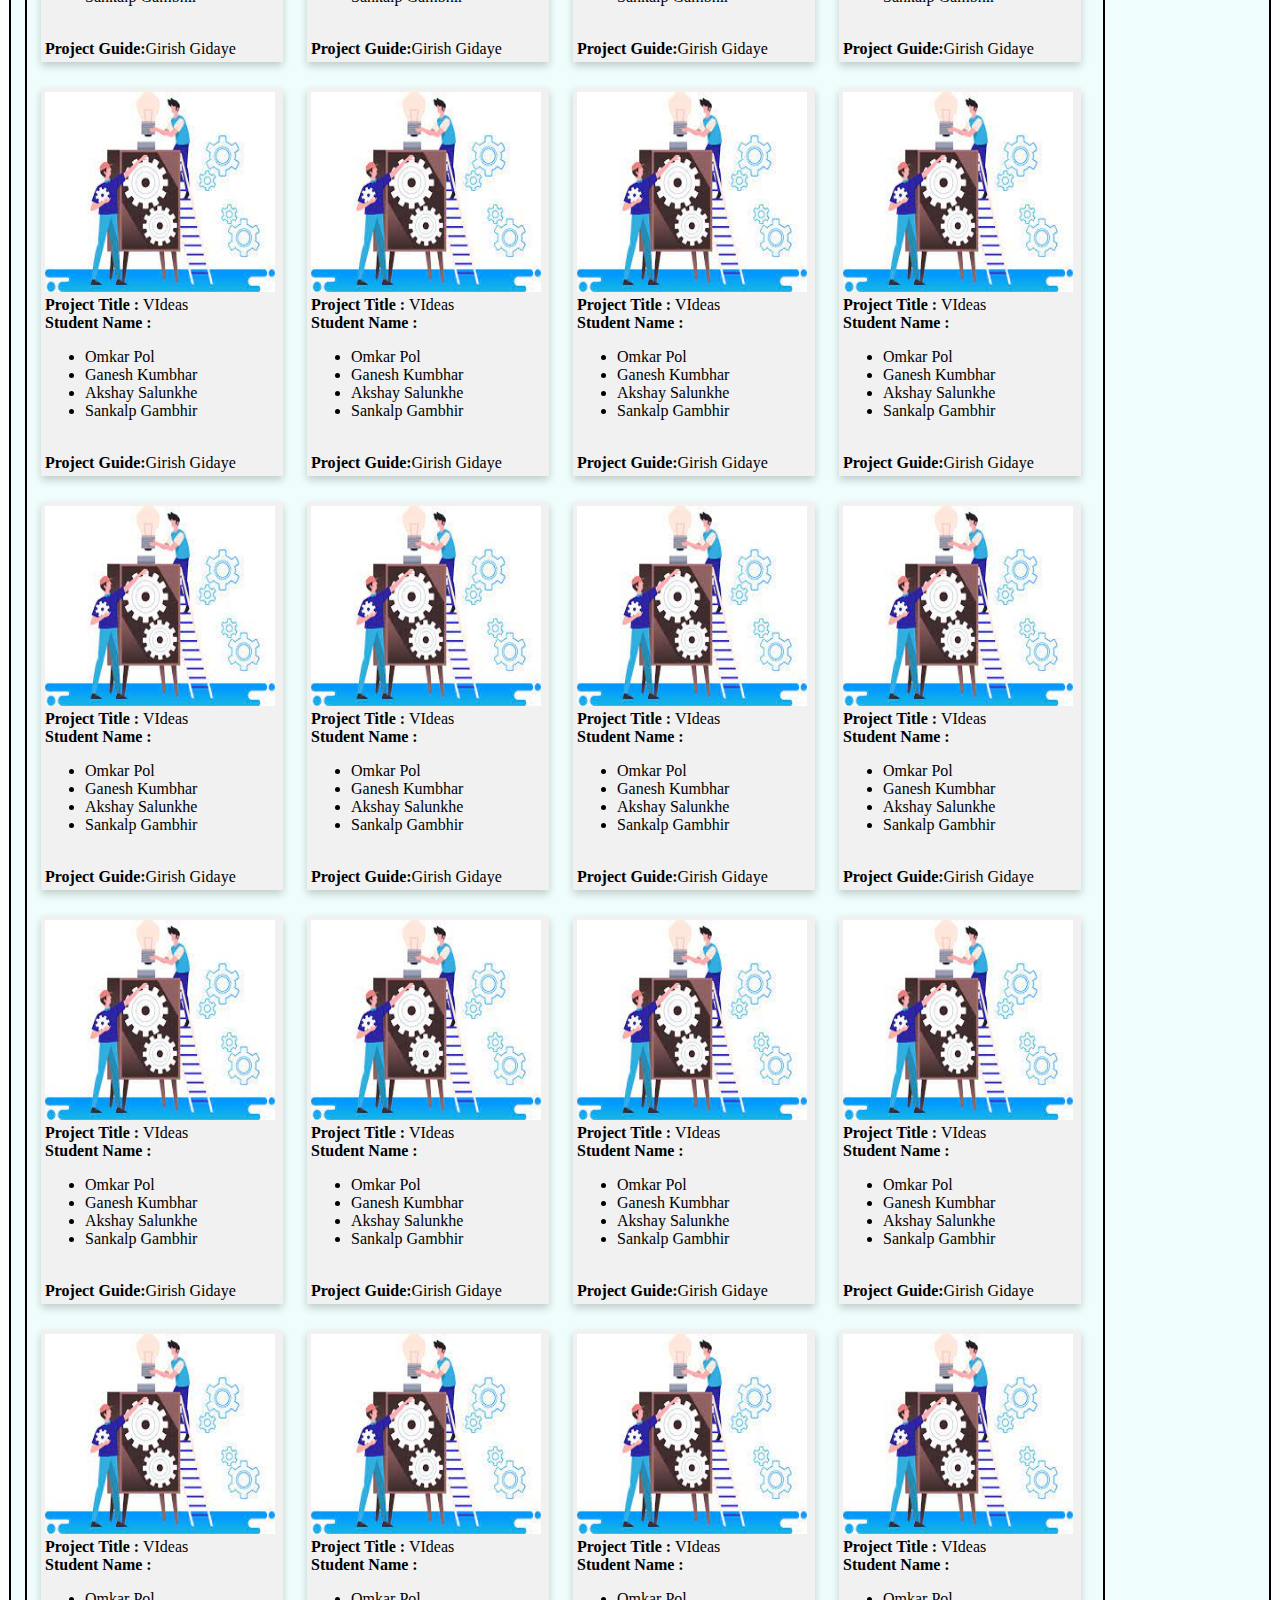
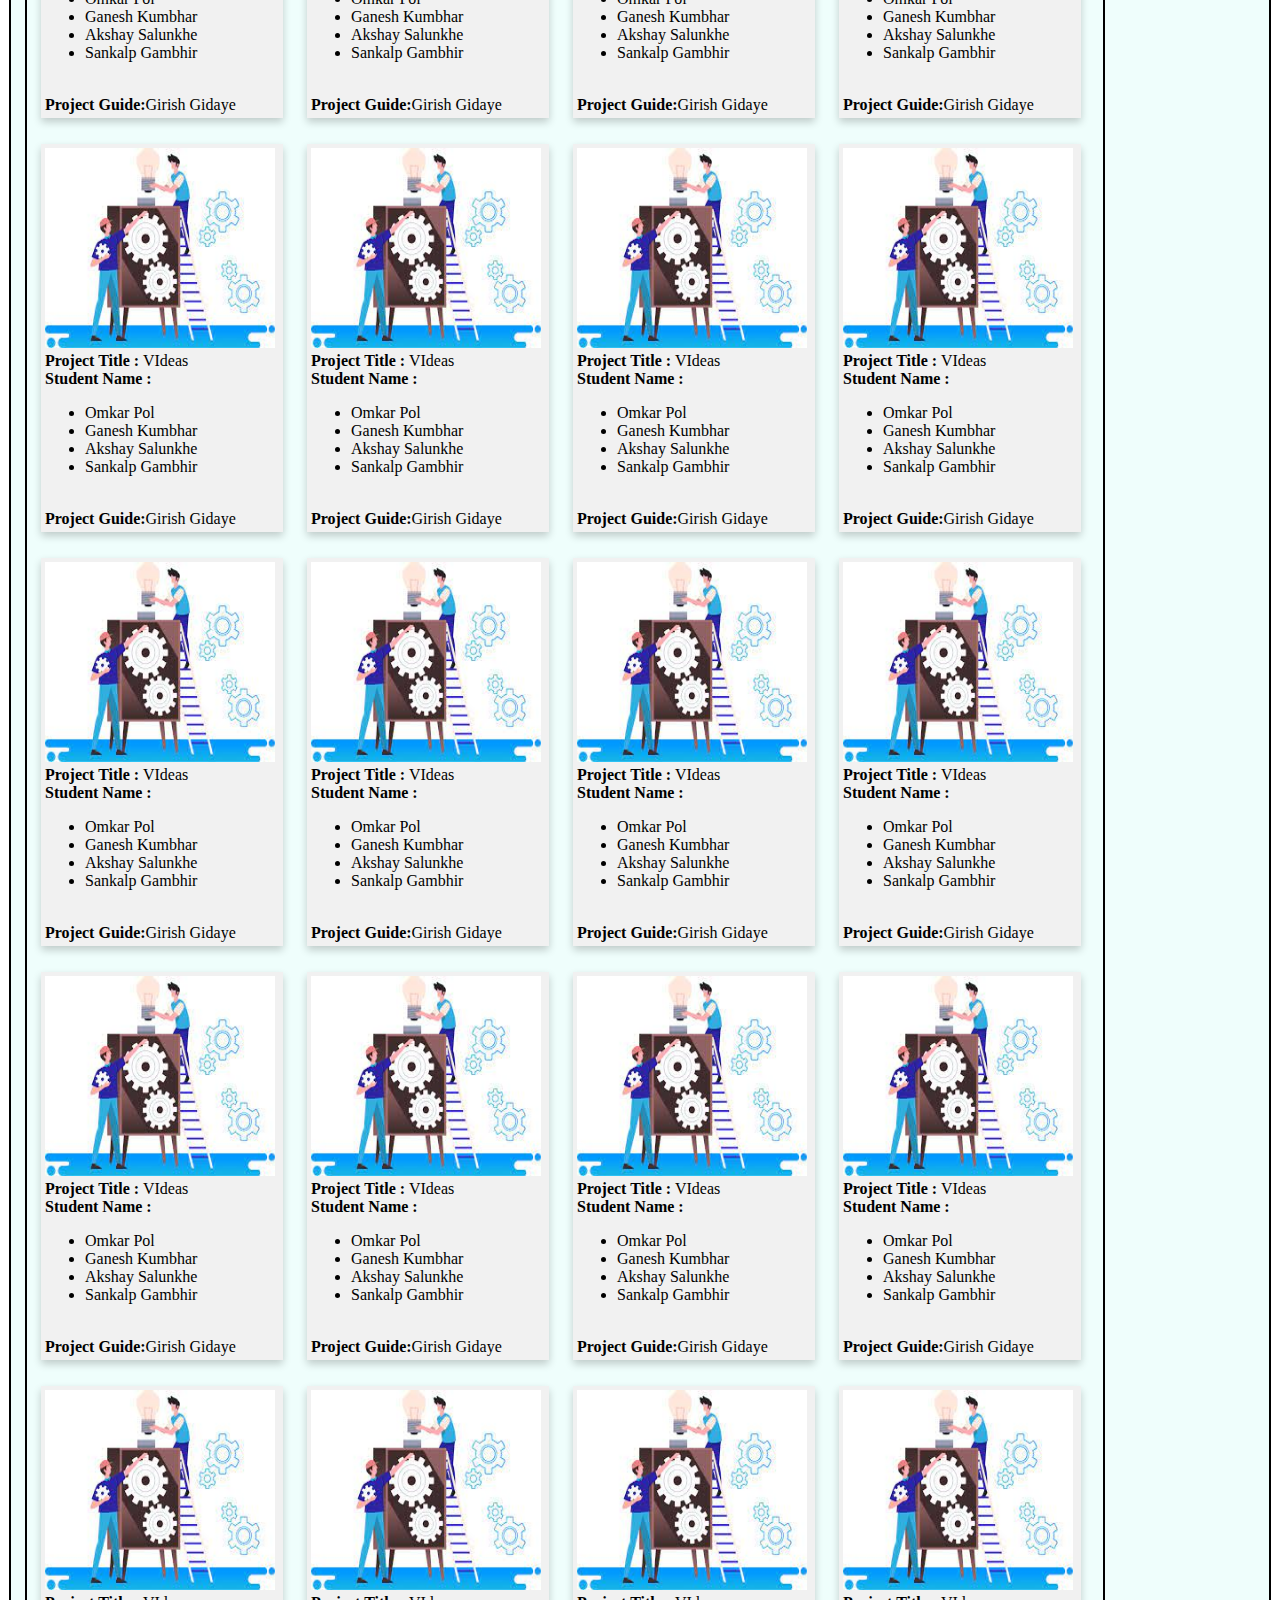
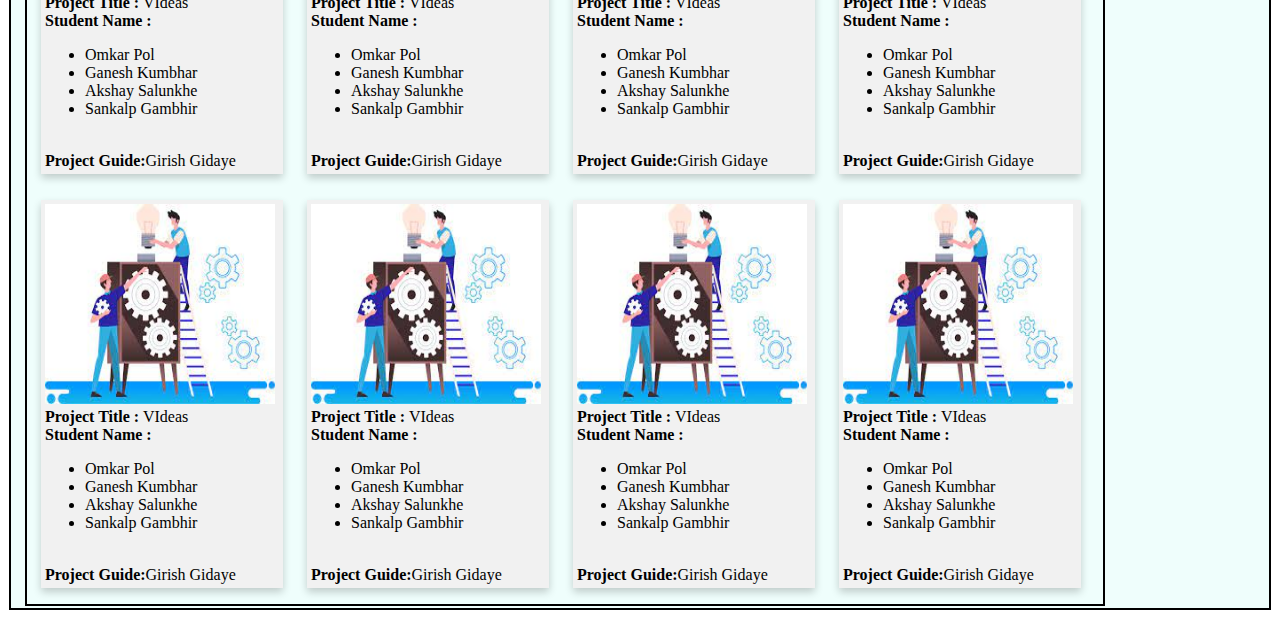
==== commit 66a1781b: "Update index.html" ====
--- a/index.html
+++ b/index.html
@@ -6,7 +6,7 @@
   <meta name="viewport" content="width=device-width, initial-scale=1.0">
   <title>V-Ideas</title>
   <link rel="icon" type="image/jpg" sizes="16x16" href="VIT_Favicon.jpg" >
-  <link rel="stylesheet" href="style.CSS">
+  <link rel="stylesheet" href="style.css">
 </head>
 <body>
  <div id="upmain">
--- a/style.css
+++ b/style.css
@@ -0,0 +1,348 @@
+*
+{
+  box-sizing: border-box;
+}
+header
+{
+  overflow: auto;
+  /* border-bottom: 2px solid black ; */
+}
+.align
+{
+  float: right;
+  margin: 8px 2px;
+  width: 280px;
+  margin-right: -315px;
+  margin-top: 52px;
+}
+#main
+{
+  background-color:rgba(223, 253, 249, 0.5);
+  border: 2px solid black;
+  overflow: auto;
+  margin: 2px 1px;
+}
+#upmain
+{
+  background-color:rgba(223, 253, 249, 0.5);
+  border: 2px solid black;
+  overflow: auto; 
+  margin: 2px 0px;
+}
+h1
+{
+  font-family: Cambria, Cochin, Georgia, Times, 'Times New Roman', serif;
+  font-size: 70px;
+  width: 360px;
+  height: 84px;
+  margin: 8px 8px;
+  margin-right: 14px;
+  float: right;
+  border: 2px solid black;
+  text-align: center;
+}  
+#logo
+{
+  border: 2px solid black;
+  width: 422px;
+  height: 86px;
+  margin: 8px 8px;
+} 
+.topnav-left
+{
+  width: 410px;
+  border: 1px solid black;
+  margin: 2px 2px;
+  margin-top: 25px;
+  margin-left: 13.5px;
+  padding: 1px 1px;
+}
+.topnav-left li
+{
+  float: left;
+  list-style:none;
+  margin: 2px 2px;
+  padding: 1px 2px;
+}
+.topnav-left li:hover
+{
+  border: 1px solid skyblue;
+  /* background-color: rgb(218, 218, 255); */
+}
+.topnav-left ul
+{
+  overflow: auto;
+  margin: 1px 1px;
+  padding: 1px 2px;
+}
+.topnav-right
+{
+  float: right;
+  border: 1px solid black;
+  width: 358px;
+  margin: 2px 2px;
+  margin-right: 14px;
+  padding: 1px 1px;
+}
+.topnav-right li
+{
+  list-style: none;
+  float: left;
+  width: 82px;
+  border: 2px solid black;
+  margin: 1px 2px;
+  padding: 1px 1px;
+  text-align: center;
+}
+.topnav-right li a
+{
+  padding: 2px 2px;
+  text-decoration: none;
+  color: black;
+  font-size: 15px;
+  margin: 2px 2px;
+}
+.topnav-right li a.active
+{
+  text-decoration: underline;
+}
+.topnav-right li:hover 
+{
+  background-color: white;
+}
+.topnav-right ul
+{
+  margin: 1px 1px;
+  padding: 4px 4px;
+  overflow: auto;
+}
+.container
+{
+  border: 2px solid black;
+  margin: 8px 2px;
+  width: 200px;
+  float: left;
+  clear: left;
+  margin-left: 10px;
+}
+.content
+{
+  float: left;
+  width: 1080px;
+  margin: -157px 8px 2px 14px;
+  clear: right;
+  border: 2px solid black;
+  padding: 2px 2px;
+}
+#cont
+{
+  margin-top: 10px;
+}
+.column {
+  /* border: 2px solid black; */
+  float:left;
+  width: 262px;
+  padding: 10px 10px 10px 10px;
+  margin: 2px 2px;
+  height: 410px;
+}
+.column a{
+  text-decoration: none;
+  color:black;
+}
+input[type=text]
+{
+  width: 245px;
+}
+.card img
+{
+  width: 230px;
+  height: 200px;
+}
+@media screen and (max-width: 600px) {
+  .column {
+    width: 220px;
+    display: block;
+    margin-bottom: 5px;
+    padding: 4px 2px;
+  }
+}
+/* Clear floats after the columns
+.row:after {
+  content: "";
+  display: table;
+  clear: both;
+} */
+
+/* Style the counter cards */
+.card {
+  box-shadow: 0 4px 8px 0 rgba(0, 0, 0, 0.2); /* this adds the "card" effect */
+  padding: 4px 4px;
+  text-align: left;
+  background-color: #f1f1f1;
+}
+h3
+{
+  text-align: center;
+  margin: 1px;
+  border-bottom: 1px solid black;
+  font-family: Cambria, Cochin, Georgia, Times, 'Times New Roman', serif;
+}
+@media screen and (max-width: 600px)
+{
+  #main
+  {
+    background-color:rgba(223, 253, 249, 0.5);
+    border: 1px solid black;
+    overflow: auto;
+    margin: 1px 1px;
+  }
+  #upmain
+  {
+    background-color:rgba(223, 253, 249, 0.5);
+    border: 1px solid black;
+    overflow: auto; 
+    margin: 1px 0px;
+  }
+ #logo img
+  {
+    width: 132px;
+    height: 40px;
+  }
+  h1
+  {
+    font-family: Cambria, Cochin, Georgia, Times, 'Times New Roman', serif;
+    font-size: 28px;
+    width: 110px;
+    height: 42px;
+    margin: 4px 4px;
+    margin-right: 7px;
+    float: right;
+    border: 1px solid black;
+    text-align: center;
+  }
+  #logo
+  {
+    border: 1px solid black;
+    width: 134px;
+    height: 42px;
+    margin: 4px 4px;
+    margin-bottom: 8px;
+  }
+  .topnav-left
+  {
+    width: 134px;
+    border: 1px solid black;
+    margin: 1px 1px;
+    margin-left: 4px;
+    padding: 1px 1px;
+  }
+  input[type=radio]
+  {
+    width: 8px;
+    height: 8px;
+  }
+  .topnav-left li
+  {
+    float: left;
+    list-style:none;
+    margin: 0px 0px;
+    padding: 1px 1px;
+    font-size: 8px;
+  }
+  .topnav-left li:hover
+  {
+  border: 1px solid skyblue;
+  /* background-color: rgb(218, 218, 255); */
+  }
+  .topnav-left ul
+  {
+  overflow: auto;
+  margin: 0px 0px;
+  padding: 0px 0px;
+  }
+  .topnav-right
+  {
+    float: right;
+    border: 1px solid black;
+    width: 110px;
+    height: 33px;
+    margin: 1px 1px;
+    margin-right: 7px;
+    padding: 1px 1px;
+  }
+  .topnav-right li
+  {
+    list-style: none;
+    float: left;
+    width: 45px;
+    height: 13px;
+    border: 1px solid black;
+    margin: 1px 2px;
+    padding: 1px 1px;
+    text-align: center;
+    overflow: auto;
+  }
+  .topnav-right li a
+  {
+    padding: 1px 1px;
+    text-decoration: none;
+    color: black;
+    font-size: 8px;
+    margin: 2px 2px;
+  }
+  .topnav-right li:hover
+  {
+    background-color: white;
+  }
+  .topnav-right ul
+  {
+    width: 104px;
+    margin: 1px 1px;
+    padding: 0px 2px;
+    height: 27px;
+  }
+  .container
+  {
+    border: 1px solid black;
+    margin: 4px 1px;
+    width: 100px;
+    float: left;
+    clear: left;
+    margin-left: 5px;
+  }
+  .container lable
+  {
+    font-size: 9px;
+  }
+  input[type=checkbox]
+  {
+    width: 8px;
+    height: 8px;
+  }
+  .content
+  {
+    float: left;
+    width: 230px;
+    margin: -282px 8px 2px 109px;
+    clear: right;
+    border: 1px solid black;
+    padding: 1px 1px;
+  }
+  .card img {
+    width: 208px;
+    height: 181px;
+}
+  #cont
+  {
+    margin-top: 5px;
+  }
+  .align
+  {
+    float: right;
+    margin: 8px 2px;
+    width: 280px;
+    margin-right: 30px;
+    margin-top: 7px;
+  }
+}  
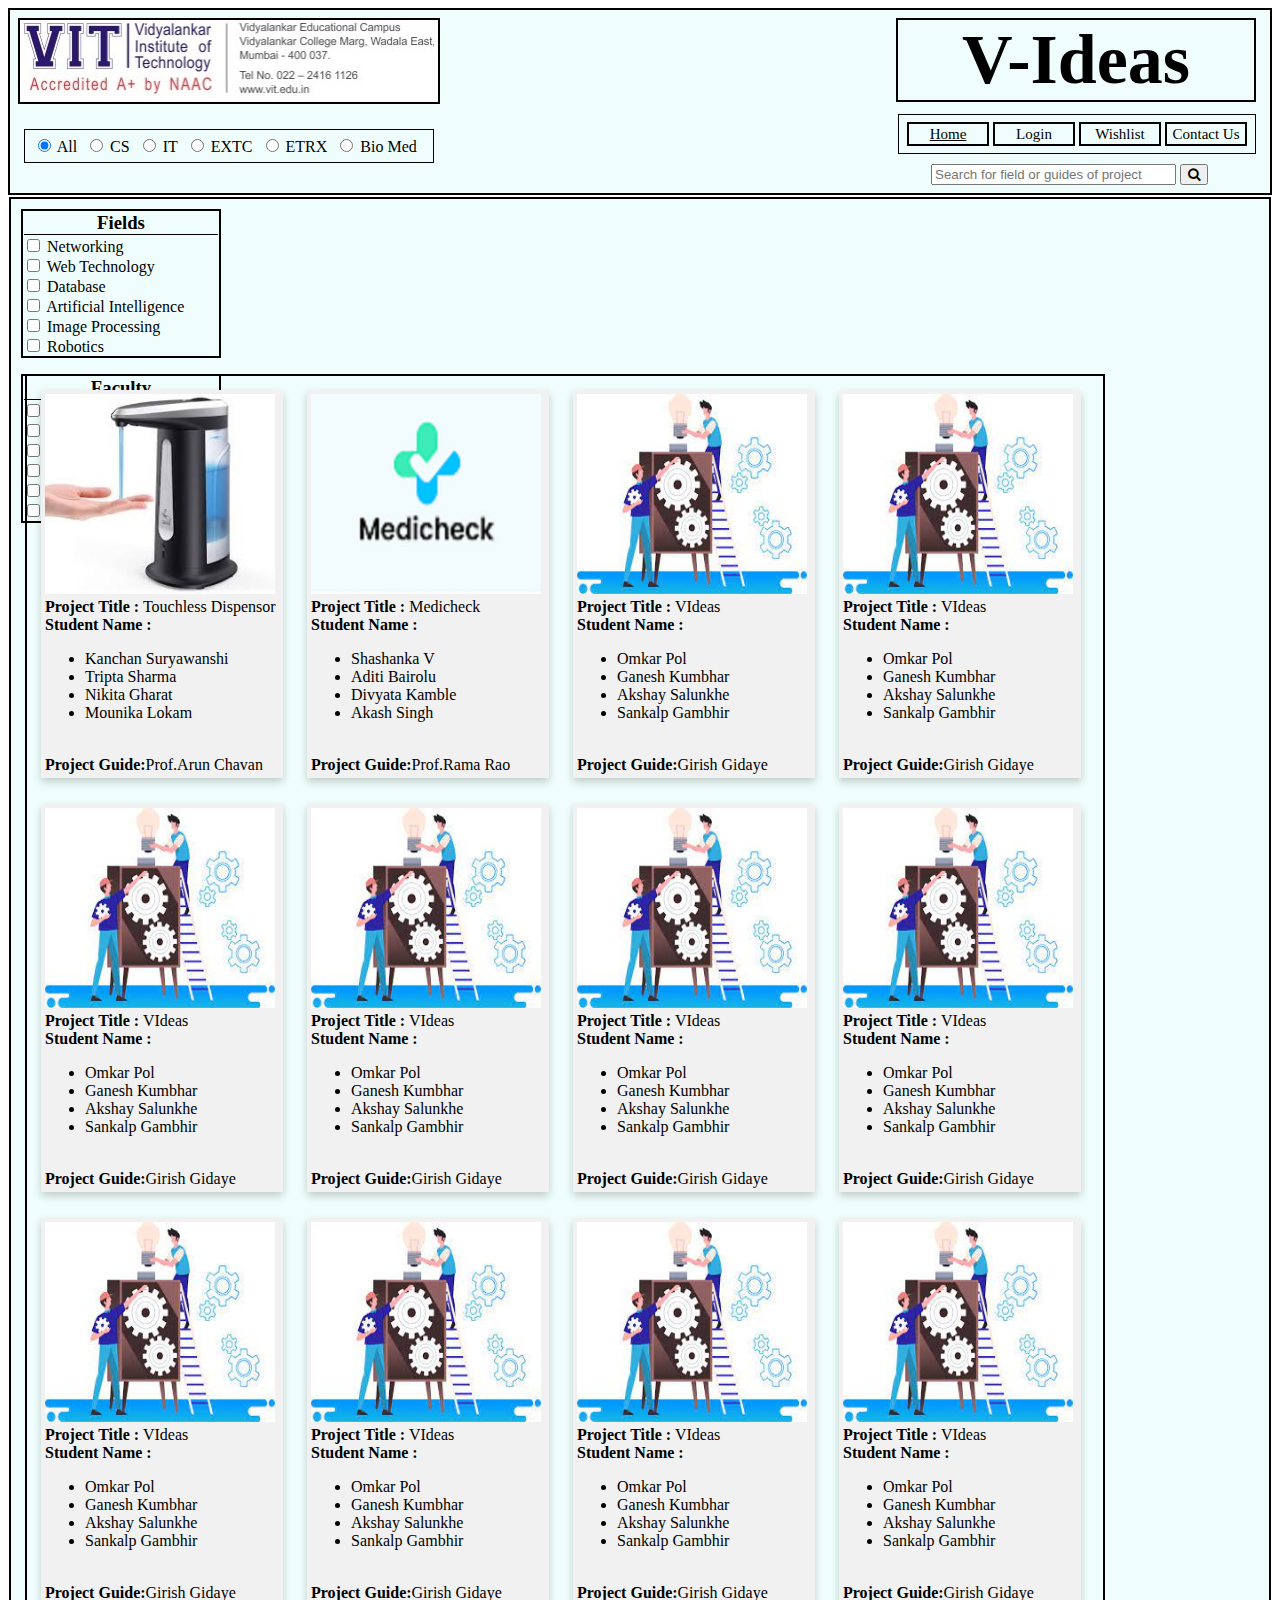
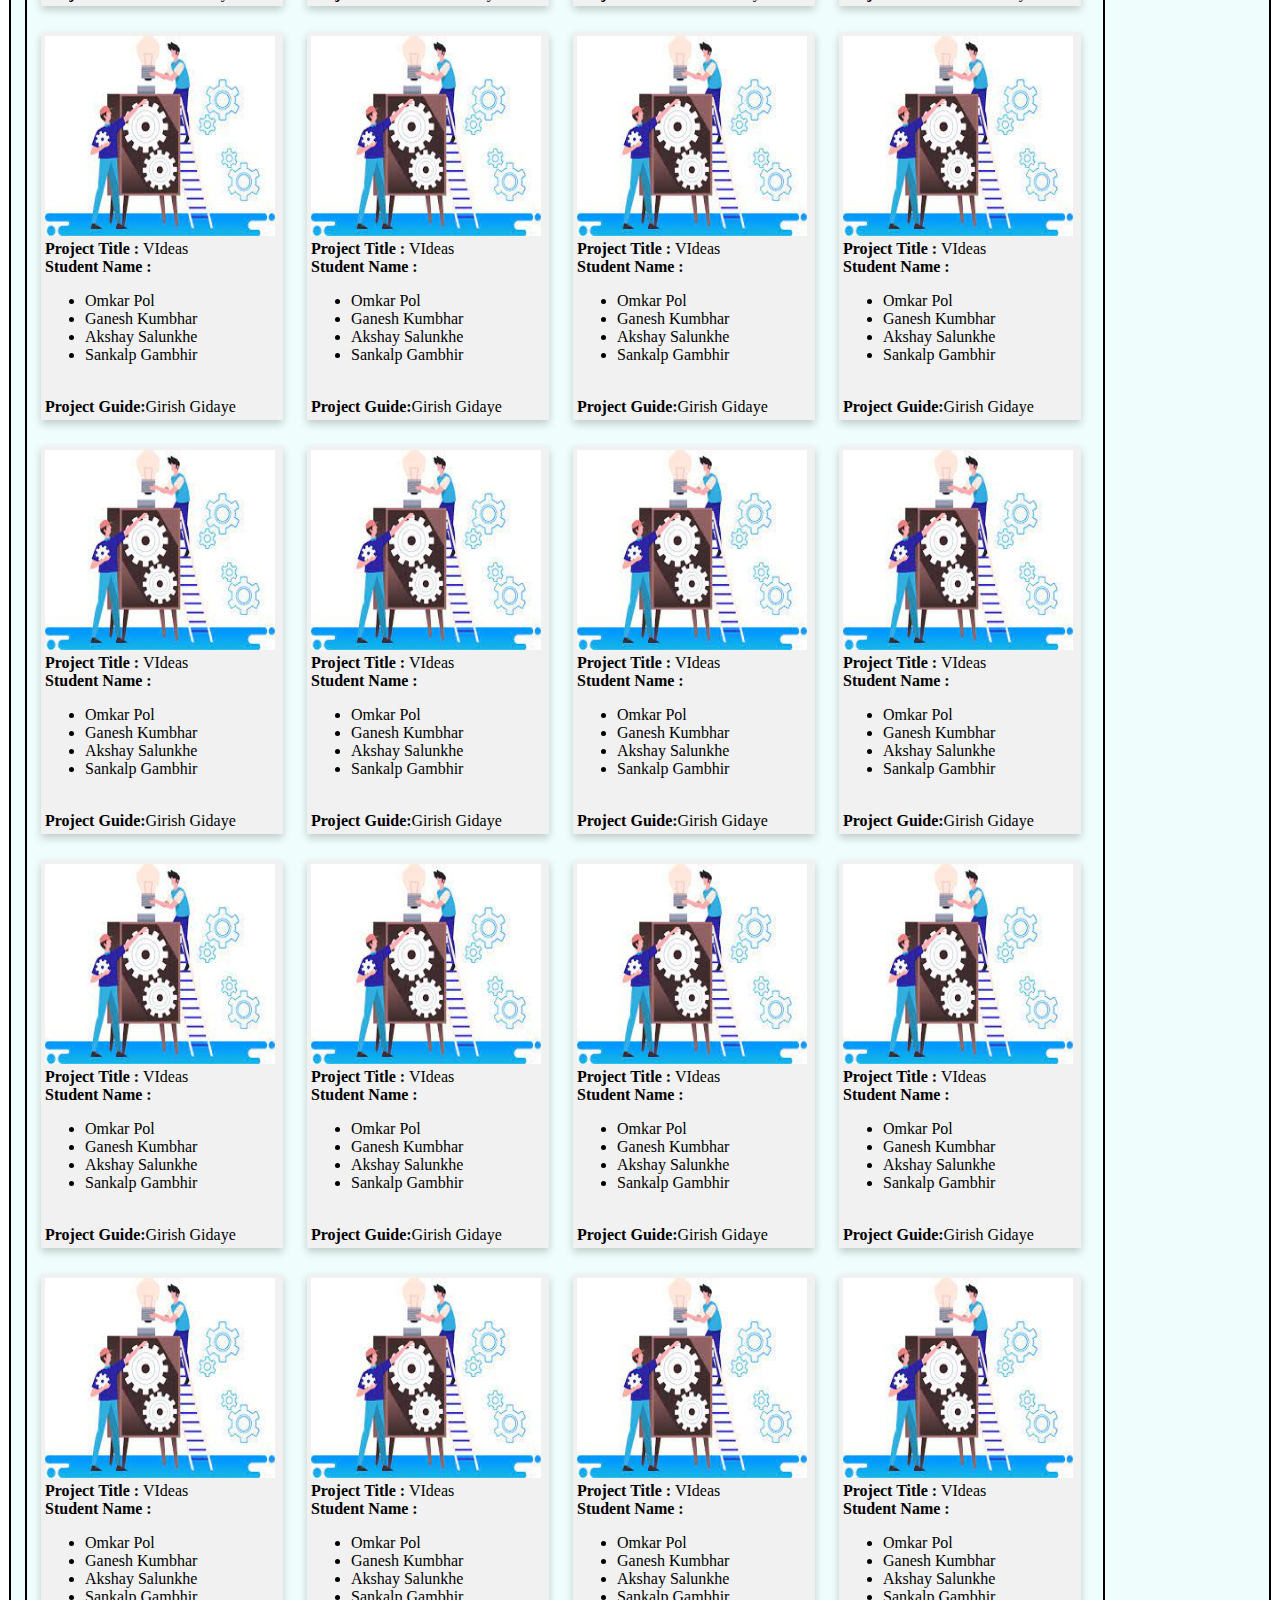
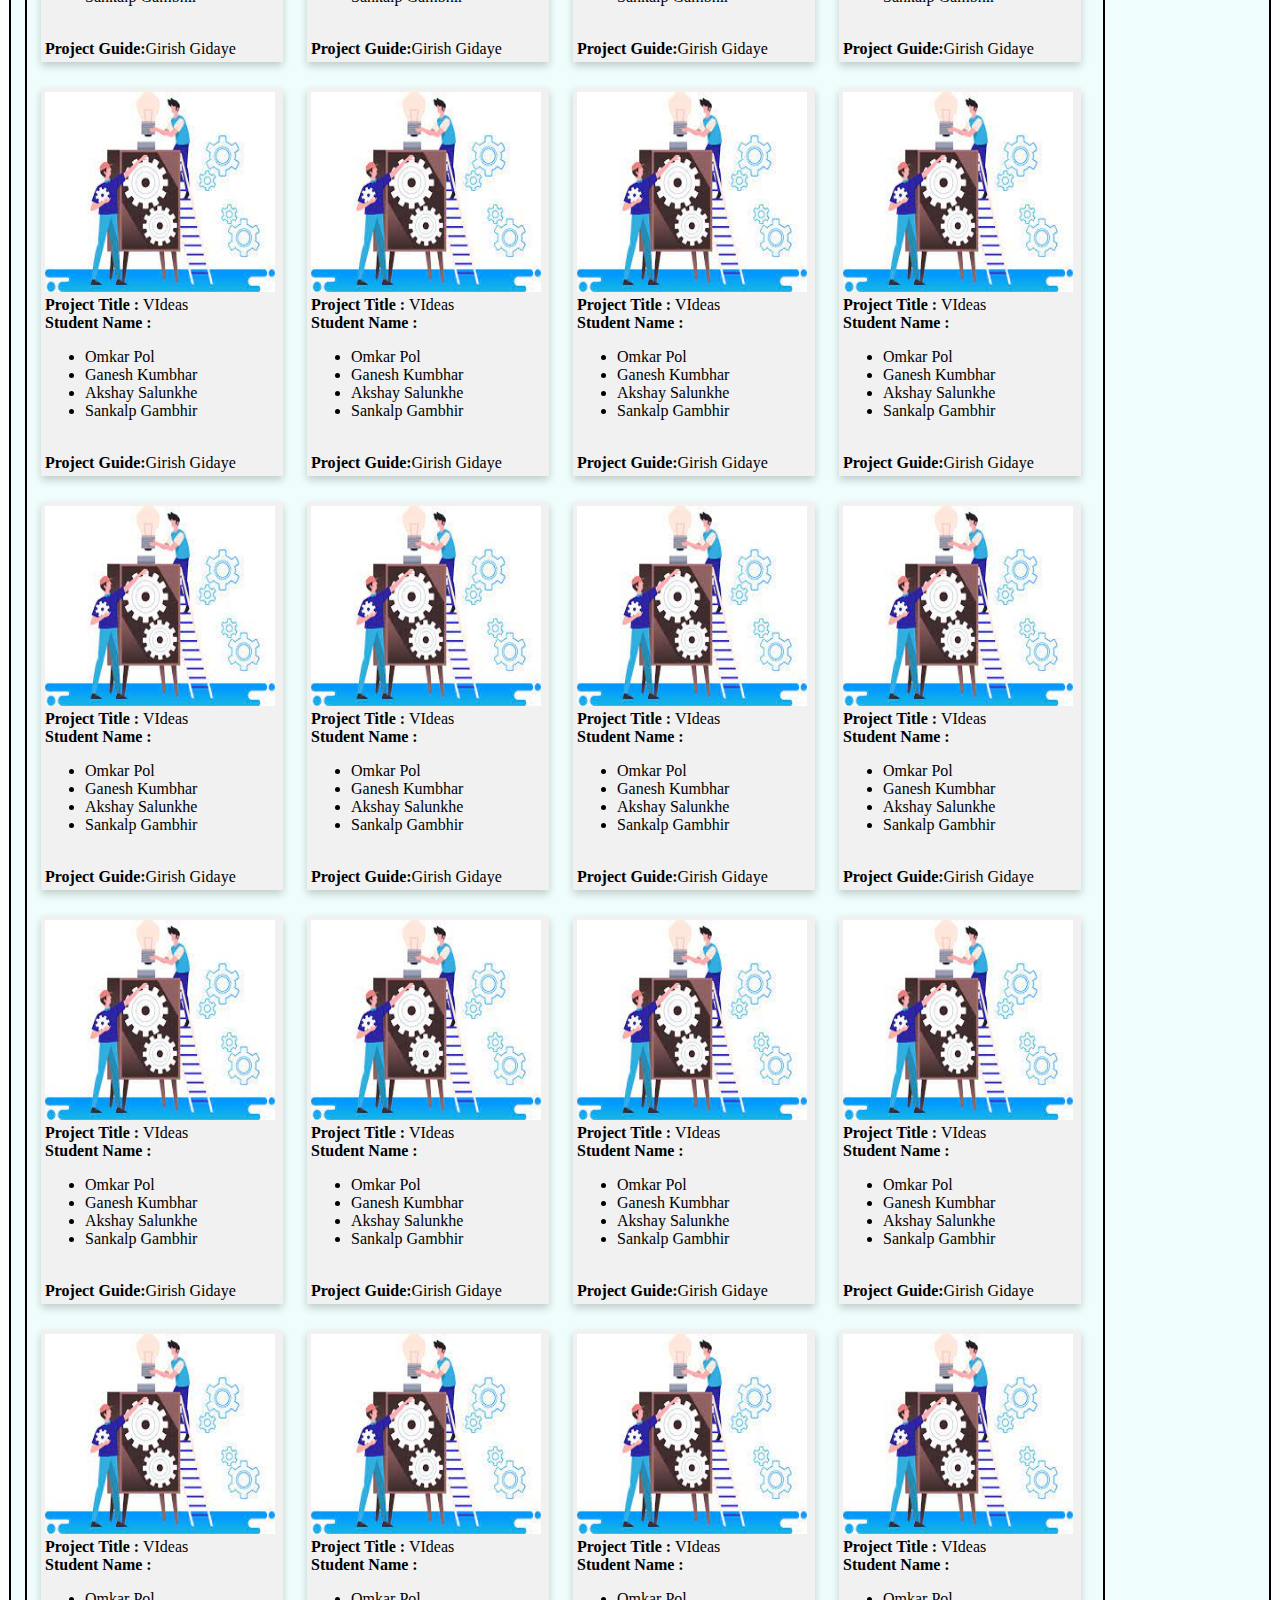
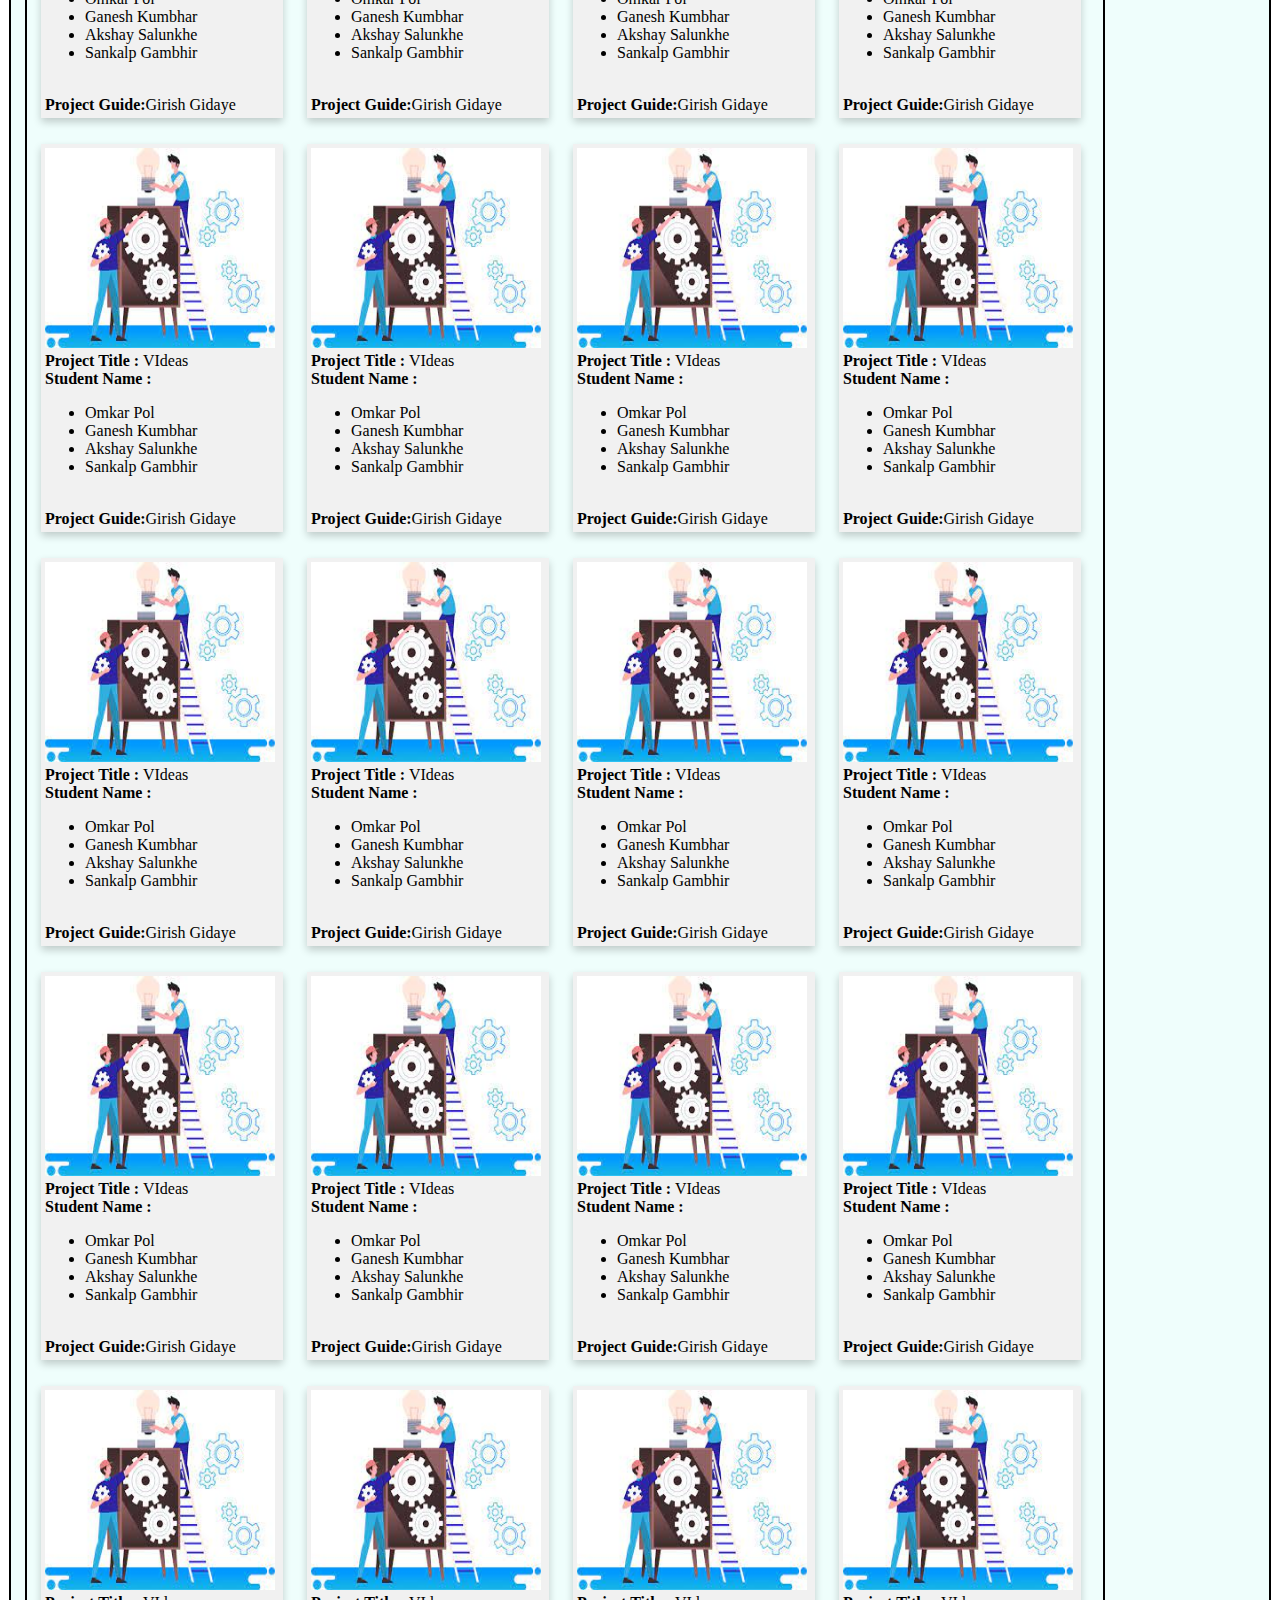
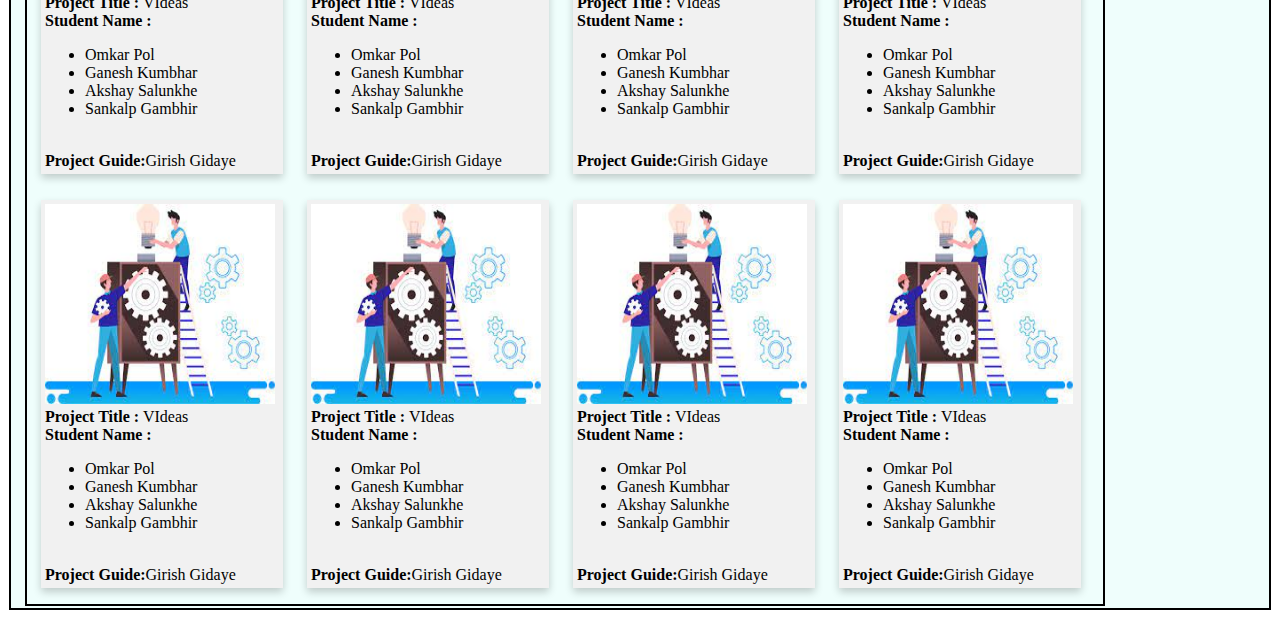
==== commit 5ce596a3: "Update index.html" ====
--- a/index.html
+++ b/index.html
@@ -104,7 +104,7 @@
         
       <div class="column">
         <a href="Proj2.html" target="_blank">
-        <div class="card"><img src="p2.jpg" width="100%"><br><b>Project Title :</b> VIdeas<br><b>Student Name :</b><ul><li>Omkar Pol</li><li>Ganesh Kumbhar</li><li>Akshay Salunkhe</li><li>Sankalp Gambhir</li></ul><br><b>Project Guide:</b>Girish Gidaye</div>
+        <div class="card"><img src="p2.jpg" width="100%"><br><b>Project Title :</b> Medicheck<br><b>Student Name :</b><ul><li>Shashanka V</li><li>Aditi Bairolu</li><li>Divyata Kamble</li><li>Akash Singh</li></ul><br><b>Project Guide:</b>Prof.Rama Rao</div>
         </a>
       </div>
       <div class="column">
--- a/style.css
+++ b/style.css
@@ -165,6 +165,7 @@
     display: block;
     margin-bottom: 5px;
     padding: 4px 2px;
+    height: 420px;
   }
 }
 /* Clear floats after the columns
